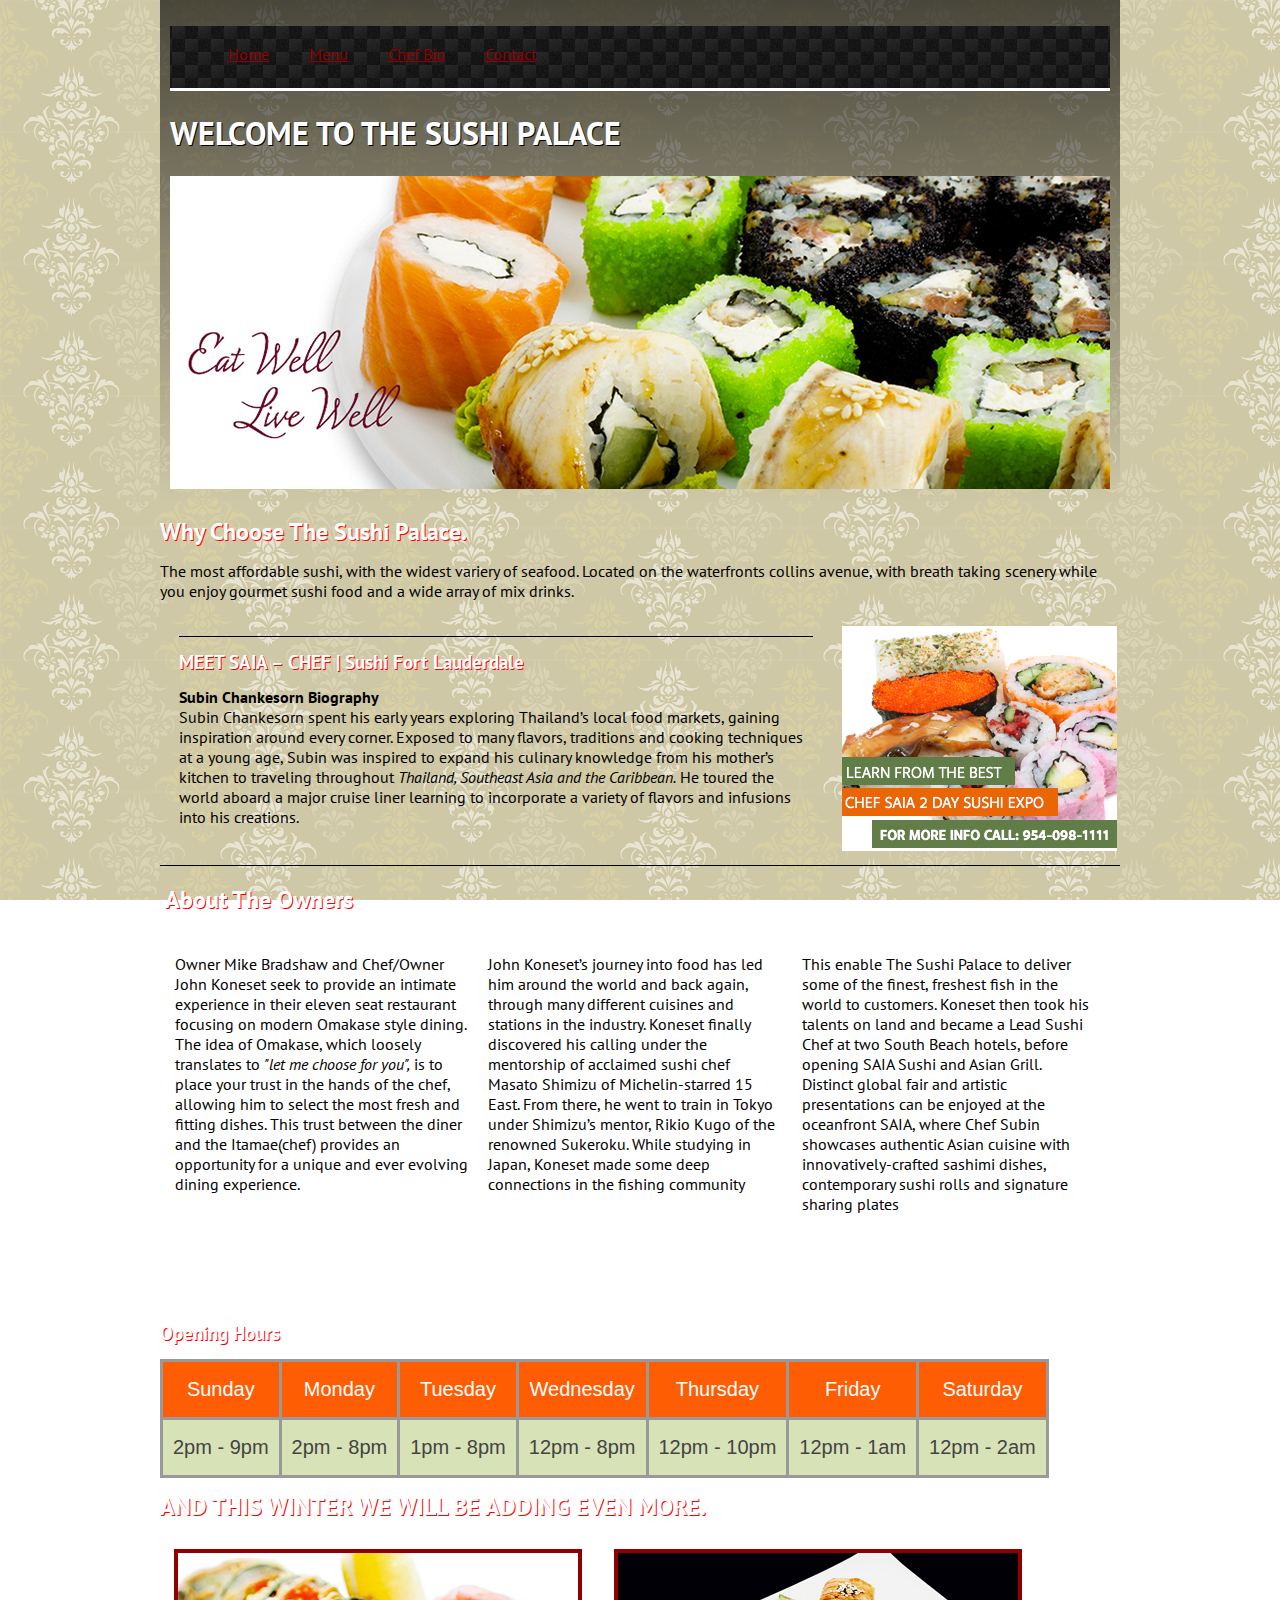
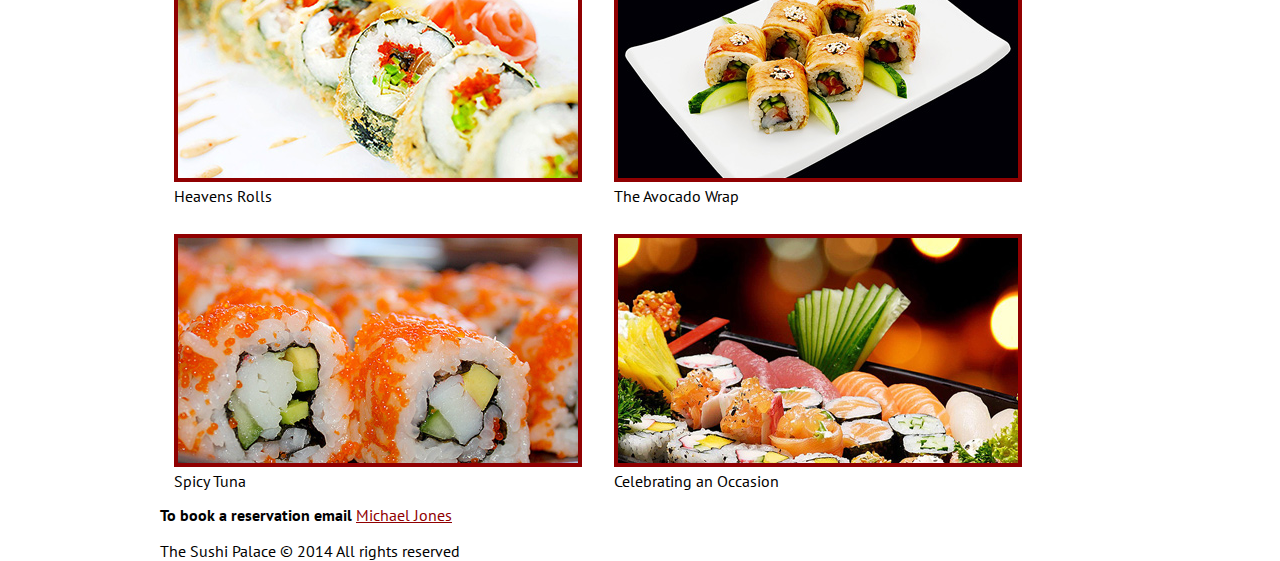
==== index.html @ 83475be0 "styling" ====
<!DOCTYPE html>
<html lang= "en">
<head>
     
      <meta charset= "utf-8"/>
    
     <!-- Stylesheet -->
     <link href= "css/style.css" rel="stylesheet">
    
    <!-- Google Fonts --> 
    <link href='http://fonts.googleapis.com/css?family=PT+Sans:400,700,400italic,700italic' rel='stylesheet' type='text/css'>

     <!-- Page Title -->
     <title>The Sushi Palace</title>
</head>
	
<body>
        
        
         <div id="center">
         <header>
         <!-- Start Nav -->	                  
            <nav>
                <ul>
                <li><a href="#">Home</a></li>
                <li><a href="#">Menu</a></li>
                <li><a href="#meet%20saia">Chef Bio</a></li>
                <li><a href="#">Contact</a></li>
            </ul>
         </nav>
         
        <!-- End Nav -->
        
            
         
            <h1>WELCOME TO THE SUSHI PALACE</h1>      
                <img src="images/main-image.jpg" 
                alt="main landing image" 
                title= "Sushi Palace main food" style="width:940px; height:313px"/>
        </header>
            <h2>Why Choose The Sushi Palace.</h2>
            <p>The most affordable sushi, with the widest variery of seafood. Located on the waterfronts collins avenue, with breath taking scenery while you enjoy gourmet sushi food and a wide array of mix drinks.</p>
        
            
             <section>
             <div class="vertical-line"></div>
                 <div id="meet saia">
             <h3>MEET SAIA – CHEF | Sushi Fort Lauderdale</h3>
            <p><strong>Subin Chankesorn Biography</strong><br/>
Subin Chankesorn spent his early years exploring Thailand’s local food markets, gaining inspiration around every corner. Exposed to many flavors, traditions and cooking techniques at a young age, Subin was inspired to expand his culinary knowledge from his mother’s kitchen to traveling throughout <em>Thailand, Southeast Asia and the Caribbean.</em> He toured the world aboard a major cruise liner learning to incorporate a variety of flavors and infusions into his creations.</p>
        </section>  

               
                 
        <aside>
            <img src="images/sidebar_ad.jpg" 
                alt="side bar ad" 
                title= "ched saia expo" style="width:275px; height:225px; border:2px;"/>
        </aside>
             <div class="vertical-line"></div>
             
                 
                 <article>
                 <h2>About The Owners</h2>
            <div id="content">
               <p>Owner Mike Bradshaw and Chef/Owner John Koneset seek to provide an intimate experience in their eleven seat restaurant focusing on modern Omakase style dining. The idea of Omakase, which loosely translates to <em>"let me choose for you",</em> is to place your trust in the hands of the chef, allowing him to select the most fresh and fitting dishes. This trust between the diner and the Itamae(chef) provides an opportunity for a unique and ever evolving dining experience.</p>
            </div>
            
            <div id="chef">
               <p>John Koneset’s journey into food has led him around the world and back again, through many different cuisines and stations in the industry. Koneset finally discovered his calling under the mentorship of acclaimed sushi chef Masato Shimizu of Michelin-starred 15 East. From there, he went to train in Tokyo under Shimizu’s mentor, Rikio Kugo of the renowned Sukeroku. While studying in Japan, Koneset made some deep connections in the fishing community</p>
               </div>

            <div id="saia">    
               <p>This enable The Sushi Palace to deliver some of the finest, freshest fish in the world to customers. Koneset then took his talents on land and became a Lead Sushi Chef at two South Beach hotels, before opening SAIA Sushi and Asian Grill.  Distinct global fair and artistic presentations can be enjoyed at the oceanfront SAIA, where Chef Subin showcases authentic Asian cuisine with innovatively-crafted sashimi dishes, contemporary sushi rolls and signature sharing plates</p>
            </div>
            </article>
    
                 
           <h3>Opening Hours</h3>
 <table class="tg">
  <tr>
    <th scope="col" class="tg-031e">Sunday</th>
    <th class="tg-031e">Monday</th>
    <th class="tg-031e">Tuesday</th>
    <th class="tg-031e">Wednesday</th>
    <th class="tg-031e">Thursday</th>
    <th class="tg-031e">Friday</th>
    <th class="tg-031e">Saturday</th>
  </tr>
  <tr>
    <td scope="col" span="tg-031e">2pm - 9pm</td>
    <td class="tg-031e">2pm - 8pm</td>
    <td class="tg-031e">1pm - 8pm</td>
    <td class="tg-031e">12pm - 8pm</td>
    <td class="tg-031e">12pm - 10pm</td>
    <td class="tg-031e">12pm - 1am</td>
    <td class="tg-031e">12pm - 2am</td>
  </tr>
</table>
                 
                 

           <h2>AND THIS WINTER WE WILL BE ADDING EVEN MORE.</h2>
           <div id="img">
             <figure>
                    <a href="images/img_02.jpg" target="_blank">
                    <img src="images/Heaven-Rolls.jpg" border="4px">
                    </a>
                <figcaption>Heavens Rolls
                </figcaption>
             </figure>
        
            <figure>
                  <a href="images/img_04.jpg" target="_blank">
                  <img src="images/avocado_wrap.jpg" border="4px">
                  </a>
                <figcaption>The Avocado Wrap
                </figcaption>
            </figure>
        
            <figure>
                  <a href="images/img_03.jpg" target="_blank">
                  <img src="images/spicy_tuna.jpg" border="4px">
                  </a>
                <figcaption>Spicy Tuna
                </figcaption>
            </figure>
          
            <figure>
                  <a href="images/img_01.jpg" target="_blank">
                  <img src="images/celebration.jpg" border="4px">
                  </a>
                <figcaption>Celebrating an Occasion
                </figcaption>
            </figure>
            </div>
        
        
           <strong>To book a reservation email</strong>
        <a href="mailto:name@rapidtables.com">Michael Jones</a>
        
        
<!-- Finish Body -->
        
        

<!-- Start Footer -->		
        <footer></footer>
            <p>The Sushi Palace &copy; 2014 All rights reserved</p>
        </footer>
<!-- End Footer -->
 </div>
</body>
</html>
---- css/style.css ----
/*	
-------------------------------------------
	1. TYPOGRAPHY
-------------------------------------------
*/

html, body  
{   width: 100%;
    height: 100%;
    margin: auto;
}

p {line-height: inherit;
}


body {font-family: 'PT Sans', sans-serif;
    background-color: #EF8C00;
    background: url('../images/khaki.gif') repeat fixed !important;
 -webkit-font-smoothing: antialiased;
}

#center {width: 960px;
    margin: auto;
}

h1 {
    color: #fff;
    text-shadow: 1px 1px #000;
    font-weight: 32px;
    text-align: left;
}

h2, h3 {
    color: #ffffff;
    text-shadow: 1px 1px #ff0000;
    font-weight: 16px;
    line-height: 0.75em;
}

h4 {color: #ffffff;
    text-shadow: 1px 1px #ff0000;
    font-size: 14px;
    line-height: 0.75em;
}


/*	
-------------------------------------------
	2. CONTENT/BODY
-------------------------------------------
*/


#content, #chef, #saia {float: left;
    width: 31%;
    margin: 1%;
}

section {float: left;
          width:66%;
         margin: 2%;
         padding:inherit
}


article {float: left;
         width: auto;
         marging: 1%;
         height: 450px;
         padding: 5px;
}

aside {float: left;
    width:25%;
    margin:1%;
    padding:inherit;
      
}

div.vertical-line{
  width: 100%; /* Line width */
  background-color: black; /* Line color */
  height:1px; /* Override in-line if you want specific height. */
  float: left; /* Causes the line to float to left of content. 
    You can instead use position:absolute or display:inline-block
    if this fits better with your design */
}


.tg     {border-collapse:collapse;border-spacing:0;border-color:#999;}
.tg td  {font-family:Arial, sans-serif;font-size:20px;padding:16px 10px;border-style:solid;border-       
         width:1px;overflow:hidden;word-break:normal;border-color:#999;color:#444;background-color:#d7e2b7;}
.tg th   {font-family:Arial, sans-serif;font-size:20px;font-weight:normal;padding:16px 10px;border-style:solid;border-   
          width:1px;overflow:hidden;word-break:normal;border-color:#999;color:#fff;background-color:#fe5d03;}



td:hover {
    background-color: white;
}

th:hover {
    background-color: black;
}

footer, #img {clear:both;
}



/*	
-------------------------------------------
	2. HEADER/MISC
-------------------------------------------
*/

header{padding: 10px;
    background: -moz-linear-gradient(top,  rgba(0,0,0,0.65) 0%, rgba(0,0,0,0) 100%); /* FF3.6+ */
background: -webkit-gradient(linear, left top, left bottom, color-stop(0%,rgba(0,0,0,0.65)), color-stop(100%,rgba(0,0,0,0))); /* Chrome,Safari4+ */
background: -webkit-linear-gradient(top,  rgba(0,0,0,0.65) 0%,rgba(0,0,0,0) 100%); /* Chrome10+,Safari5.1+ */
background: -o-linear-gradient(top,  rgba(0,0,0,0.65) 0%,rgba(0,0,0,0) 100%); /* Opera 11.10+ */
background: -ms-linear-gradient(top,  rgba(0,0,0,0.65) 0%,rgba(0,0,0,0) 100%); /* IE10+ */
background: linear-gradient(to bottom,  rgba(0,0,0,0.65) 0%,rgba(0,0,0,0) 100%); /* W3C */

}

li {
    width: auto;
    height:10px;
    padding:8px;
    margin:10px;
    display:inline-block;
}

nav {background-image: url('../images/simple-checker.gif');
    background-position: top;
    border-bottom-style: solid;
    color: #fff;
}

/*	
-------------------------------------------
	3. LINKS
-------------------------------------------
*/
/* unvisited link */
a:link {
    color: #900001;
}

/* visited link */
a:visited {
    color: #fff200;
}

/* mouse over link */
a:hover {
    color: #FFF;
}

/* selected link */
a:active {
    color: #222;
}

/*	
-------------------------------------------
	3. IMAGES
-------------------------------------------
*/


figure {padding: 10px 10px;
        margin: 4px;
        display:inline-block;
        :hover: 
}
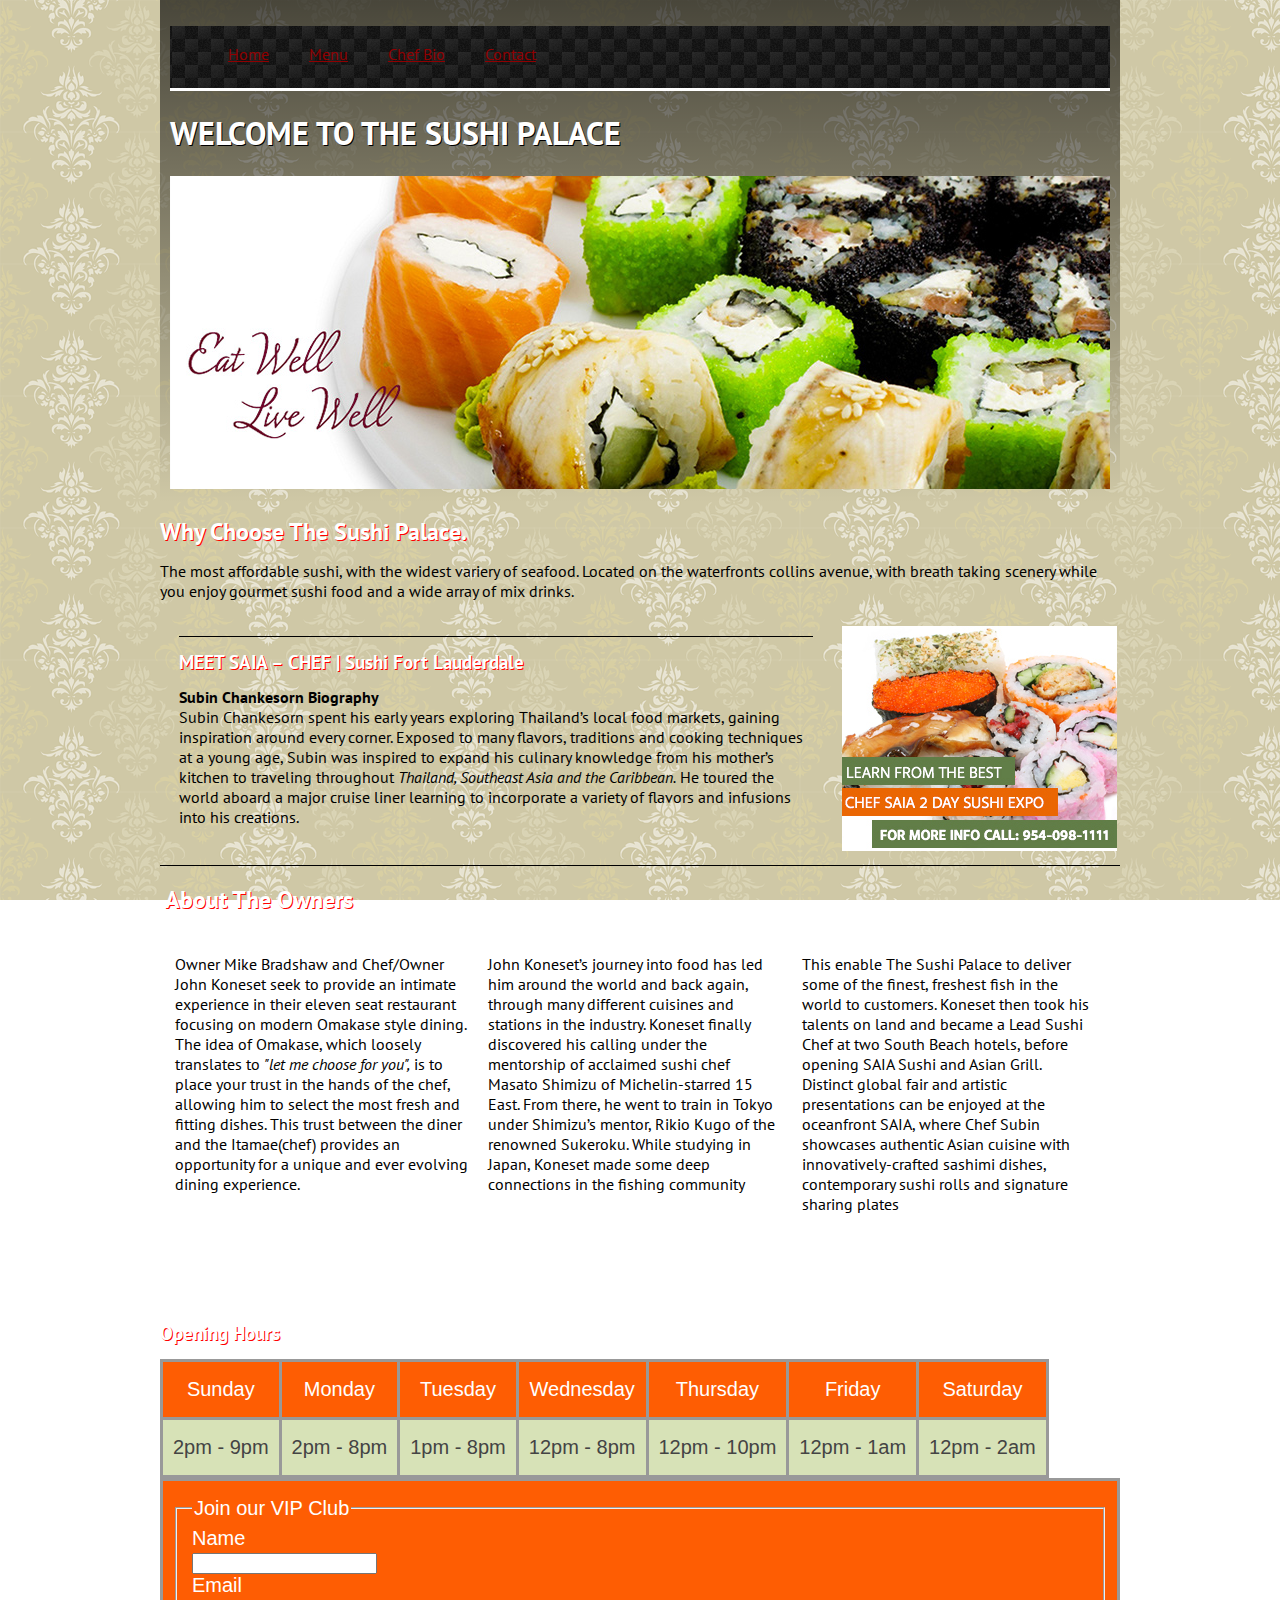
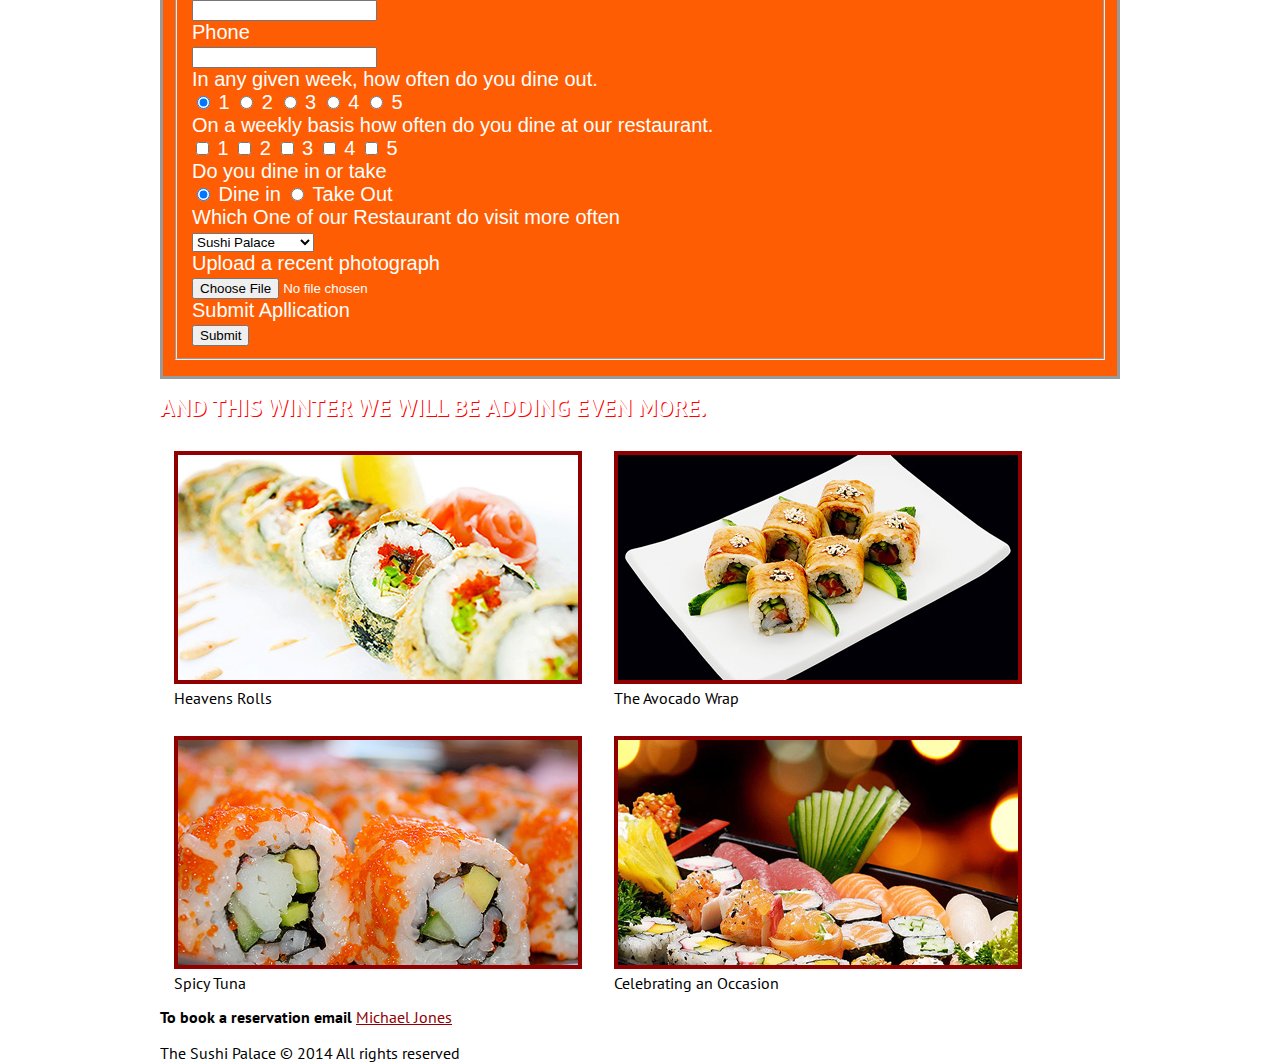
==== commit f64b85a5: "adding and styling forms" ====
--- a/index.html
+++ b/index.html
@@ -99,6 +99,147 @@
 </table>
                  
                  
+                 
+
+                 <form class="form-horizontal">
+<fieldset>
+
+<!-- Form Name -->
+<legend>Join our VIP Club</legend>
+
+<!-- Text input-->
+<div class="control-group">
+  <label class="control-label" for="Name">Name</label>
+  <div class="controls">
+    <input id="Name" name="Name" type="text" placeholder="" class="input-xlarge" required="">
+    
+  </div>
+</div>
+
+<!-- Text input-->
+<div class="control-group">
+  <label class="control-label" for="email address">Email</label>
+  <div class="controls">
+    <input id="email address" name="email address" type="text" placeholder="" class="input-xlarge" required="">
+    
+  </div>
+</div>
+
+<!-- Text input-->
+<div class="control-group">
+  <label class="control-label" for="phone">Phone</label>
+  <div class="controls">
+    <input id="phone" name="phone" type="text" placeholder="" class="input-xlarge" required="">
+    
+  </div>
+</div>
+
+<!-- Multiple Radios (inline) -->
+<div class="control-group">
+  <label class="control-label" for="radios">In any given week, how often do you dine out.</label>
+  <div class="controls">
+    <label class="radio inline" for="radios-0">
+      <input type="radio" name="radios" id="radios-0" value="1" checked="checked">
+      1
+    </label>
+    <label class="radio inline" for="radios-1">
+      <input type="radio" name="radios" id="radios-1" value="2">
+      2
+    </label>
+    <label class="radio inline" for="radios-2">
+      <input type="radio" name="radios" id="radios-2" value="3">
+      3
+    </label>
+    <label class="radio inline" for="radios-3">
+      <input type="radio" name="radios" id="radios-3" value="4">
+      4
+    </label>
+    <label class="radio inline" for="radios-4">
+      <input type="radio" name="radios" id="radios-4" value="5">
+      5
+    </label>
+  </div>
+</div>
+
+<!-- Multiple Checkboxes (inline) -->
+<div class="control-group">
+  <label class="control-label" for="checkboxes">On  a weekly basis how often do you dine at our restaurant.</label>
+  <div class="controls">
+    <label class="checkbox inline" for="checkboxes-0">
+      <input type="checkbox" name="checkboxes" id="checkboxes-0" value="1">
+      1
+    </label>
+    <label class="checkbox inline" for="checkboxes-1">
+      <input type="checkbox" name="checkboxes" id="checkboxes-1" value="2">
+      2
+    </label>
+    <label class="checkbox inline" for="checkboxes-2">
+      <input type="checkbox" name="checkboxes" id="checkboxes-2" value="3">
+      3
+    </label>
+    <label class="checkbox inline" for="checkboxes-3">
+      <input type="checkbox" name="checkboxes" id="checkboxes-3" value="4">
+      4
+    </label>
+    <label class="checkbox inline" for="checkboxes-4">
+      <input type="checkbox" name="checkboxes" id="checkboxes-4" value="5">
+      5
+    </label>
+  </div>
+</div>
+
+<!-- Multiple Radios -->
+<div class="control-group">
+  <label class="control-label" for="radios2">Do you dine in or take</label>
+  <div class="controls">
+    <label class="radio" for="radios2-0">
+      <input type="radio" name="radios2" id="radios2-0" value="Dine in" checked="checked">
+      Dine in
+    </label>
+    <label class="radio" for="radios2-1">
+      <input type="radio" name="radios2" id="radios2-1" value="Take Out">
+      Take Out
+    </label>
+  </div>
+</div>
+
+<!-- Select Basic -->
+<div class="control-group">
+  <label class="control-label" for="selectbasic">Which One of our Restaurant do visit more often</label>
+  <div class="controls">
+    <select id="selectbasic" name="selectbasic" class="input-xlarge">
+      <option>Sushi Palace</option>
+      <option>Subin NYC</option>
+      <option>Fair View Palace</option>
+      <option>Seafood Palace</option>
+    </select>
+  </div>
+</div>
+
+<!-- File Button --> 
+<div class="control-group">
+  <label class="control-label" for="filebutton">Upload a recent photograph</label>
+  <div class="controls">
+    <input id="filebutton" name="filebutton" class="input-file" type="file">
+  </div>
+</div>
+
+<!-- Button -->
+<div class="control-group">
+  <label class="control-label" for="submit">Submit Apllication</label>
+  <div class="controls">
+    <button id="submit" name="submit" class="btn btn-success">Submit</button>
+  </div>
+</div>
+
+</fieldset>
+</form>
+
+
+
+
+                 
+                 
 
            <h2>AND THIS WINTER WE WILL BE ADDING EVEN MORE.</h2>
            <div id="img">
--- a/css/style.css
+++ b/css/style.css
@@ -88,6 +88,14 @@
 }
 
 
+
+/*	
+-------------------------------------------
+	2. TABLE/FORMS
+-------------------------------------------
+*/
+
+
 .tg     {border-collapse:collapse;border-spacing:0;border-color:#999;}
 .tg td  {font-family:Arial, sans-serif;font-size:20px;padding:16px 10px;border-style:solid;border-       
          width:1px;overflow:hidden;word-break:normal;border-color:#999;color:#444;background-color:#d7e2b7;}
@@ -104,8 +112,11 @@
     background-color: black;
 }
 
-footer, #img {clear:both;
-}
+
+
+.form-horizontal{font-family:Arial, sans-serif;font-size:20px;font-weight:normal;padding:16px 10px;border-style:solid;border-   
+          width:1px;overflow:hidden;word-break:normal;border-color:#999;color:#fff;background-color:#fe5d03;}
+
 
 
 
@@ -137,6 +148,9 @@
     background-position: top;
     border-bottom-style: solid;
     color: #fff;
+}
+
+footer, #img {clear:both;
 }
 
 /*	
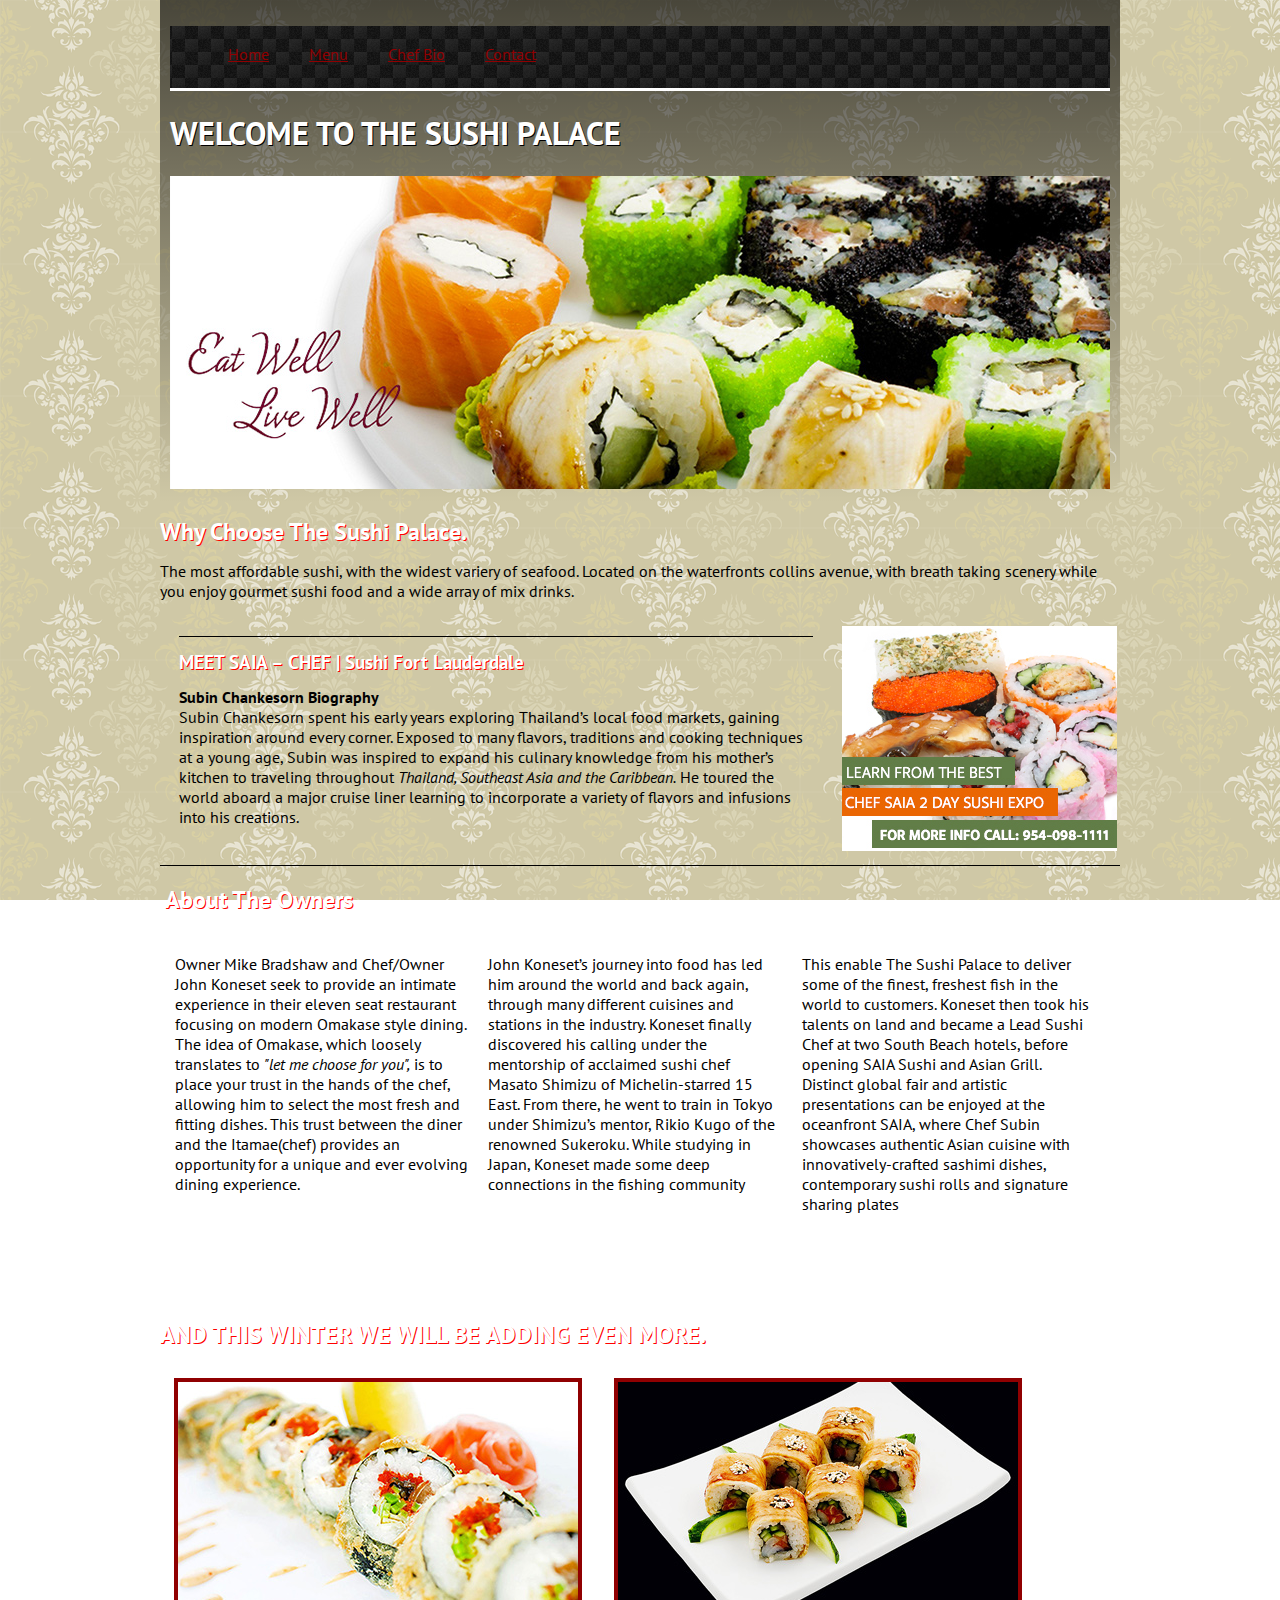
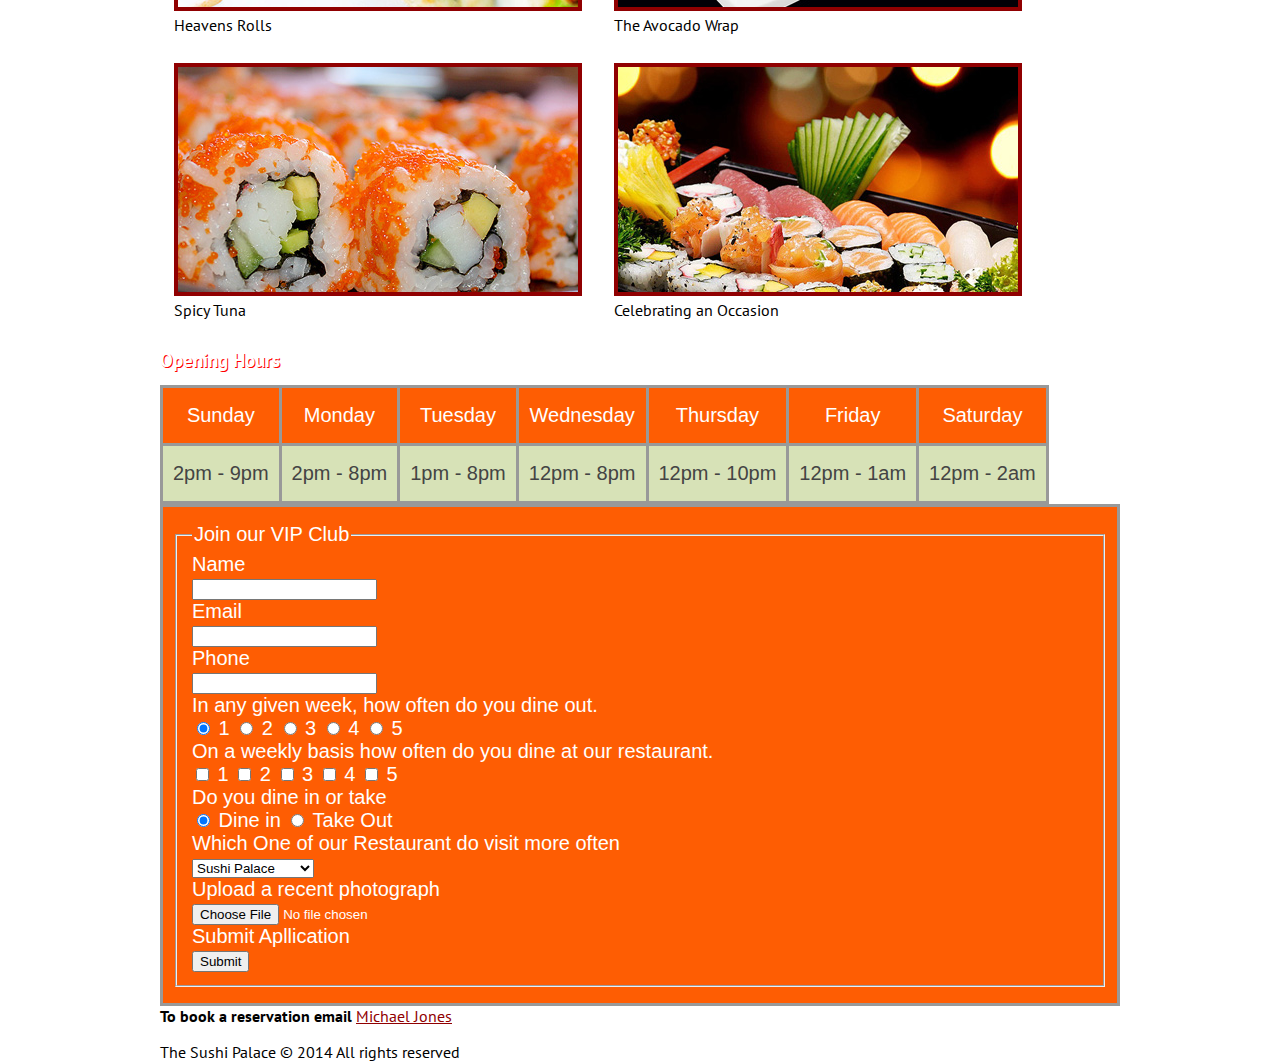
==== commit 02f53262: "editing tables and forms" ====
--- a/index.html
+++ b/index.html
@@ -76,10 +76,48 @@
             </article>
     
                  
+                 
+                 <h2>AND THIS WINTER WE WILL BE ADDING EVEN MORE.</h2>
+           <div id="img">
+             <figure>
+                    <a href="images/img_02.jpg" target="_blank">
+                    <img src="images/Heaven-Rolls.jpg" border="4px">
+                    </a>
+                <figcaption>Heavens Rolls
+                </figcaption>
+             </figure>
+        
+            <figure>
+                  <a href="images/img_04.jpg" target="_blank">
+                  <img src="images/avocado_wrap.jpg" border="4px">
+                  </a>
+                <figcaption>The Avocado Wrap
+                </figcaption>
+            </figure>
+        
+            <figure>
+                  <a href="images/img_03.jpg" target="_blank">
+                  <img src="images/spicy_tuna.jpg" border="4px">
+                  </a>
+                <figcaption>Spicy Tuna
+                </figcaption>
+            </figure>
+          
+            <figure>
+                  <a href="images/img_01.jpg" target="_blank">
+                  <img src="images/celebration.jpg" border="4px">
+                  </a>
+                <figcaption>Celebrating an Occasion
+                </figcaption>
+            </figure>
+            </div>
+                 
+                 
+                 
            <h3>Opening Hours</h3>
  <table class="tg">
   <tr>
-    <th scope="col" class="tg-031e">Sunday</th>
+    <th scope="col">Sunday</th>
     <th class="tg-031e">Monday</th>
     <th class="tg-031e">Tuesday</th>
     <th class="tg-031e">Wednesday</th>
@@ -88,7 +126,7 @@
     <th class="tg-031e">Saturday</th>
   </tr>
   <tr>
-    <td scope="col" span="tg-031e">2pm - 9pm</td>
+    <td scope="col">2pm - 9pm</td>
     <td class="tg-031e">2pm - 8pm</td>
     <td class="tg-031e">1pm - 8pm</td>
     <td class="tg-031e">12pm - 8pm</td>
@@ -101,7 +139,8 @@
                  
                  
 
-                 <form class="form-horizontal">
+                 
+                <form class="form-horizontal">
 <fieldset>
 
 <!-- Form Name -->
@@ -239,42 +278,7 @@
 
 
                  
-                 
-
-           <h2>AND THIS WINTER WE WILL BE ADDING EVEN MORE.</h2>
-           <div id="img">
-             <figure>
-                    <a href="images/img_02.jpg" target="_blank">
-                    <img src="images/Heaven-Rolls.jpg" border="4px">
-                    </a>
-                <figcaption>Heavens Rolls
-                </figcaption>
-             </figure>
-        
-            <figure>
-                  <a href="images/img_04.jpg" target="_blank">
-                  <img src="images/avocado_wrap.jpg" border="4px">
-                  </a>
-                <figcaption>The Avocado Wrap
-                </figcaption>
-            </figure>
-        
-            <figure>
-                  <a href="images/img_03.jpg" target="_blank">
-                  <img src="images/spicy_tuna.jpg" border="4px">
-                  </a>
-                <figcaption>Spicy Tuna
-                </figcaption>
-            </figure>
-          
-            <figure>
-                  <a href="images/img_01.jpg" target="_blank">
-                  <img src="images/celebration.jpg" border="4px">
-                  </a>
-                <figcaption>Celebrating an Occasion
-                </figcaption>
-            </figure>
-            </div>
+            
         
         
            <strong>To book a reservation email</strong>
--- a/css/style.css
+++ b/css/style.css
@@ -114,8 +114,7 @@
 
 
 
-.form-horizontal{font-family:Arial, sans-serif;font-size:20px;font-weight:normal;padding:16px 10px;border-style:solid;border-   
-          width:1px;overflow:hidden;word-break:normal;border-color:#999;color:#fff;background-color:#fe5d03;}
+.form-horizontal {font-family:Arial, sans-serif;font-size:20px;font-weight:normal;padding:16px 10px;border-style:solid;border-   width:1px;overflow:hidden;word-break:normal;border-color:#999;color:#fff;background-color:#fe5d03; border-collapse:collapse;border-spacing:0;border-color:#999;}
 
 
 
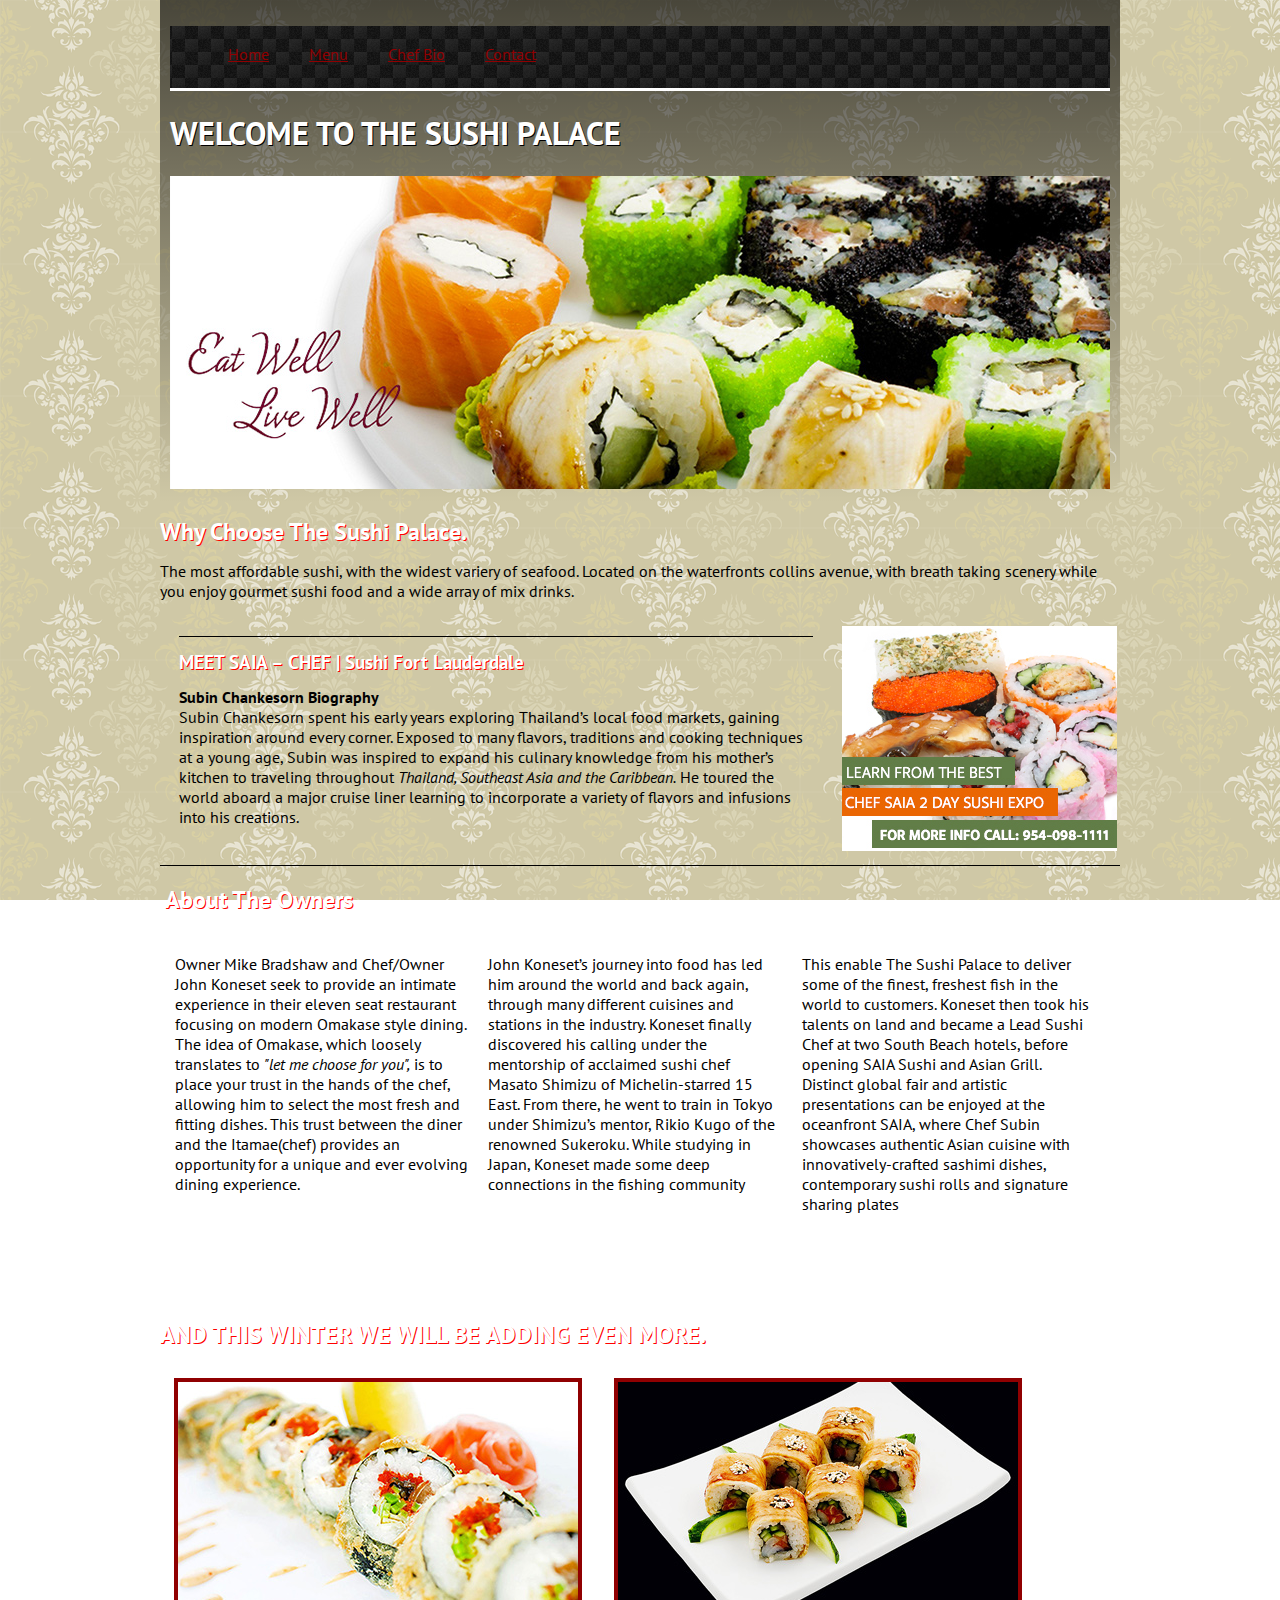
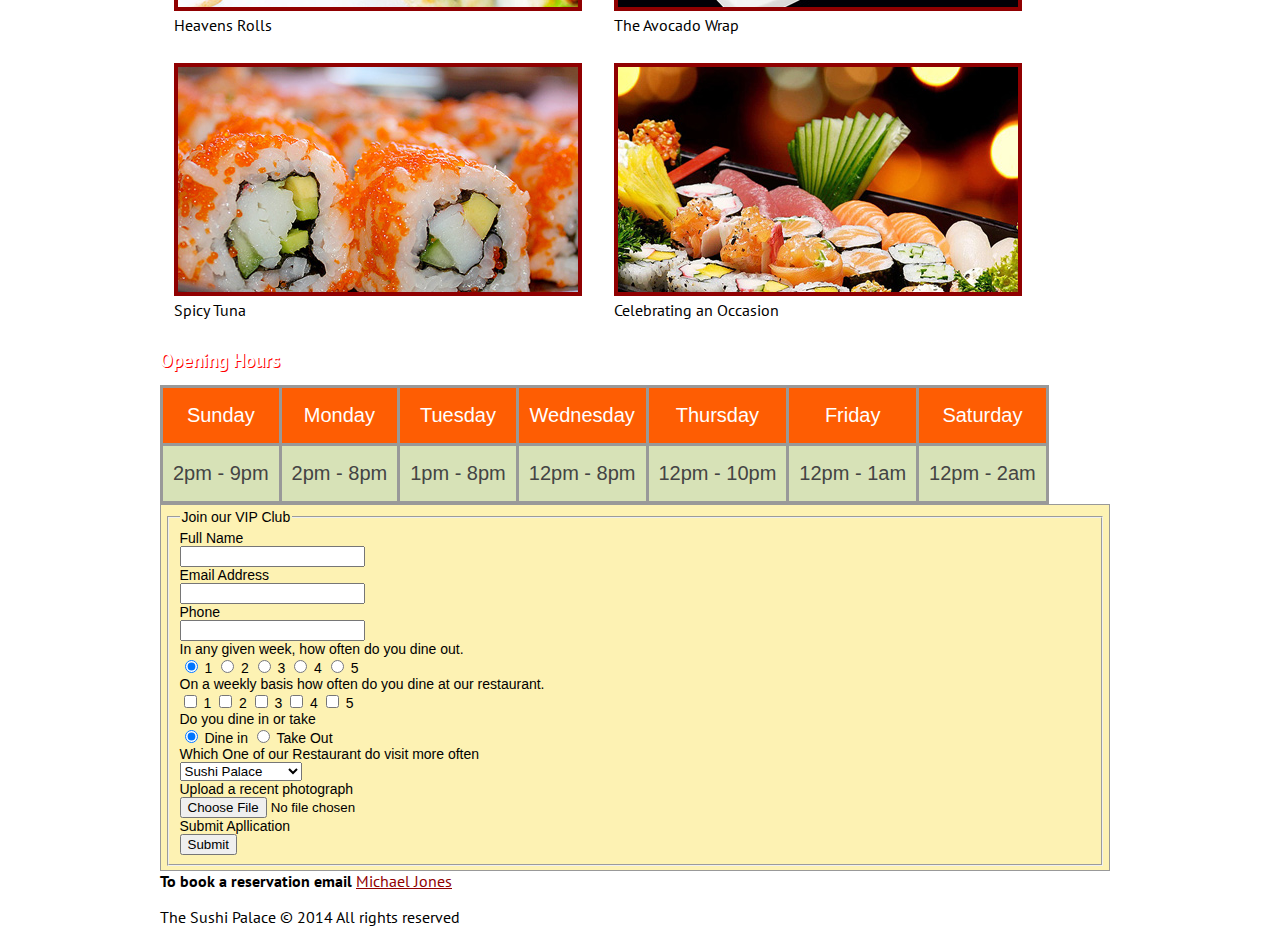
==== commit ac827448: "styling form" ====
--- a/index.html
+++ b/index.html
@@ -140,7 +140,7 @@
                  
 
                  
-                <form class="form-horizontal">
+<form class="form-horizontal">
 <fieldset>
 
 <!-- Form Name -->
@@ -148,18 +148,18 @@
 
 <!-- Text input-->
 <div class="control-group">
-  <label class="control-label" for="Name">Name</label>
-  <div class="controls">
-    <input id="Name" name="Name" type="text" placeholder="" class="input-xlarge" required="">
+  <label class="control-label" for="Name">Full Name</label>
+  <div class="controls">
+    <input id="Name" name="Name" type="text" placeholder="" class="input-xxlarge" required="">
     
   </div>
 </div>
 
 <!-- Text input-->
 <div class="control-group">
-  <label class="control-label" for="email address">Email</label>
-  <div class="controls">
-    <input id="email address" name="email address" type="text" placeholder="" class="input-xlarge" required="">
+  <label class="control-label" for="email address">Email Address</label>
+  <div class="controls">
+    <input id="email address" name="email address" type="text" placeholder="" class="input-xxlarge" required="">
     
   </div>
 </div>
@@ -168,7 +168,7 @@
 <div class="control-group">
   <label class="control-label" for="phone">Phone</label>
   <div class="controls">
-    <input id="phone" name="phone" type="text" placeholder="" class="input-xlarge" required="">
+    <input id="phone" name="phone" type="text" placeholder="" class="input-xxlarge" required="">
     
   </div>
 </div>
@@ -274,6 +274,9 @@
 </fieldset>
 </form>
 
+
+                 
+                 
 
 
 
--- a/css/style.css
+++ b/css/style.css
@@ -114,7 +114,11 @@
 
 
 
-.form-horizontal {font-family:Arial, sans-serif;font-size:20px;font-weight:normal;padding:16px 10px;border-style:solid;border-   width:1px;overflow:hidden;word-break:normal;border-color:#999;color:#fff;background-color:#fe5d03; border-collapse:collapse;border-spacing:0;border-color:#999;}
+.form-horizontal {width: 940px; float:left; marging: 4px;
+                 font-family:Arial, sans-serif;font-size:14px;font-weight:normal;
+                 padding:4px;border-style:solid;border-width:1px;overflow:hidden;
+                 word-break:normal;border-color:#999;color:#000;background-color:#fdf2b3;
+                 border-spacing:0;border-color:#999;}
 
 
 
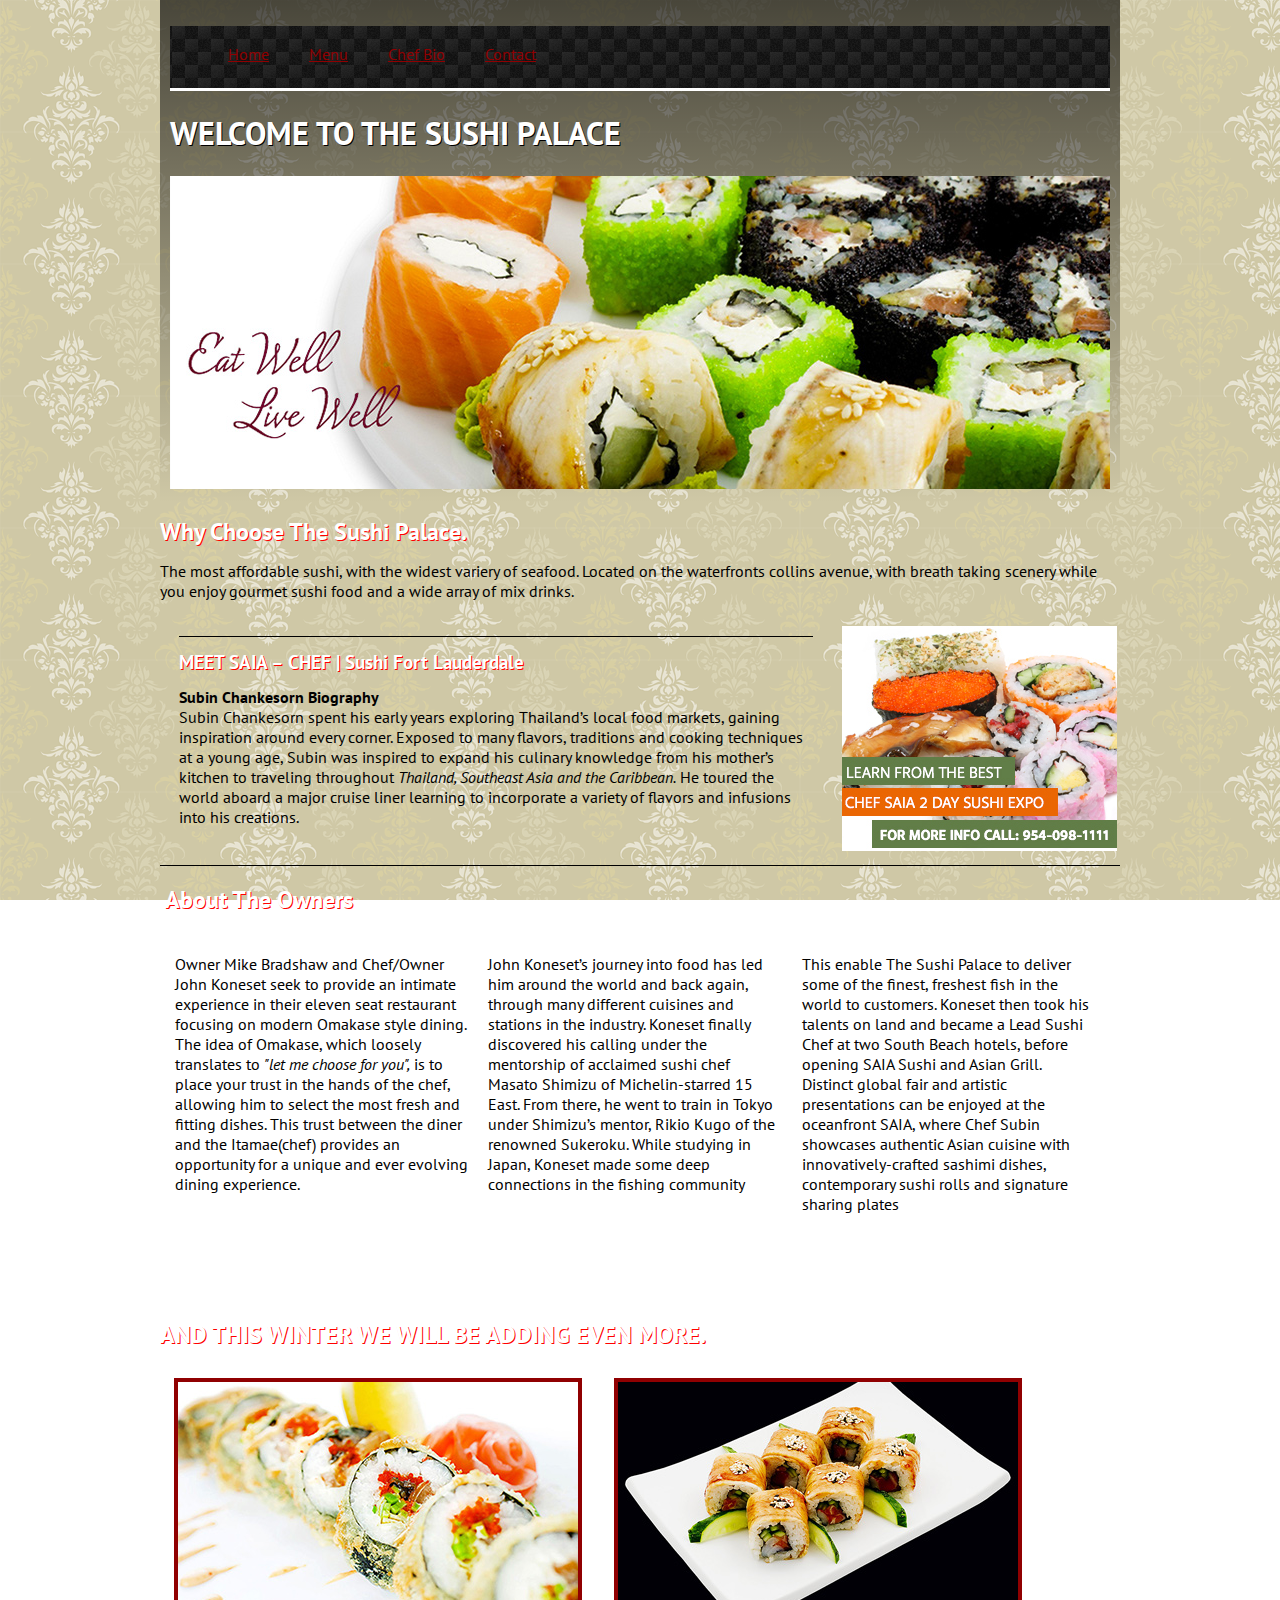
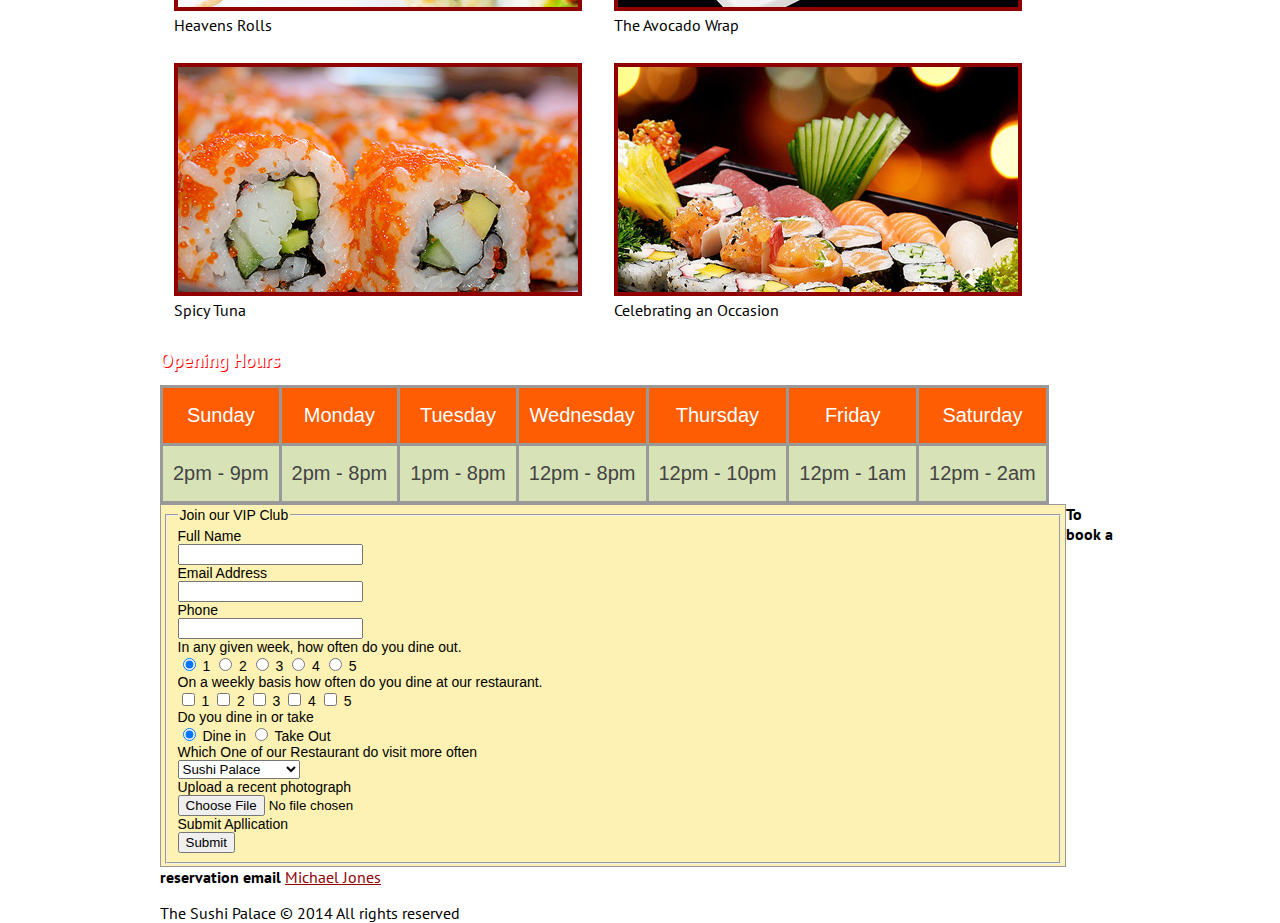
==== commit cfcfdb1e: "styling forms" ====
--- a/index.html
+++ b/index.html
@@ -9,14 +9,14 @@
     
     <!-- Google Fonts --> 
     <link href='http://fonts.googleapis.com/css?family=PT+Sans:400,700,400italic,700italic' rel='stylesheet' type='text/css'>
-
+         
      <!-- Page Title -->
      <title>The Sushi Palace</title>
 </head>
 	
 <body>
-        
-        
+
+    
          <div id="center">
          <header>
          <!-- Start Nav -->	                  
--- a/css/style.css
+++ b/css/style.css
@@ -114,12 +114,15 @@
 
 
 
-.form-horizontal {width: 940px; float:left; marging: 4px;
+.form-horizontal {width: 900px; float:left; marging: 0px 10px, 0px 10px;
                  font-family:Arial, sans-serif;font-size:14px;font-weight:normal;
-                 padding:4px;border-style:solid;border-width:1px;overflow:hidden;
+                 padding:2px;border-style:solid;border-width:1px;overflow:hidden;
                  word-break:normal;border-color:#999;color:#000;background-color:#fdf2b3;
-                 border-spacing:0;border-color:#999;}
+                 border-spacing:2px;border-color:#999;}
 
+#control-group {marging: 2px;
+                padding:4px;
+}
 
 
 
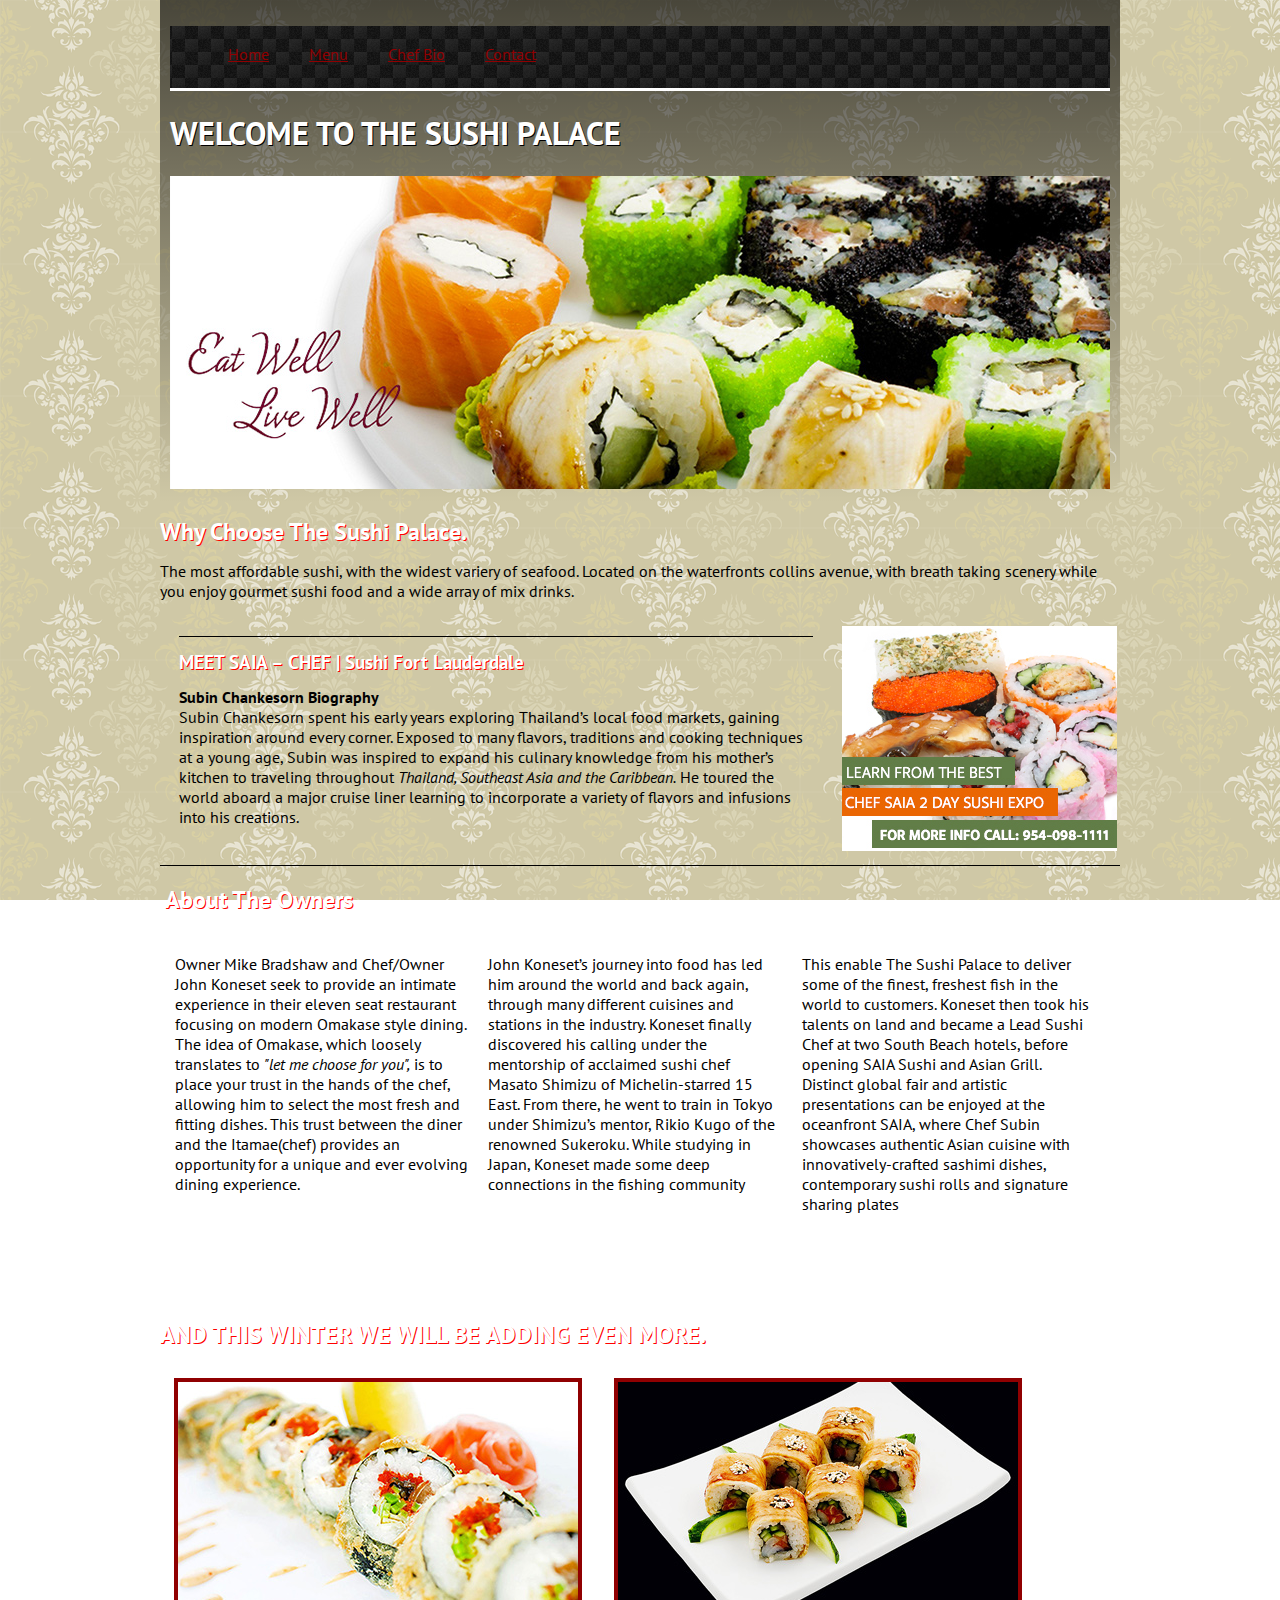
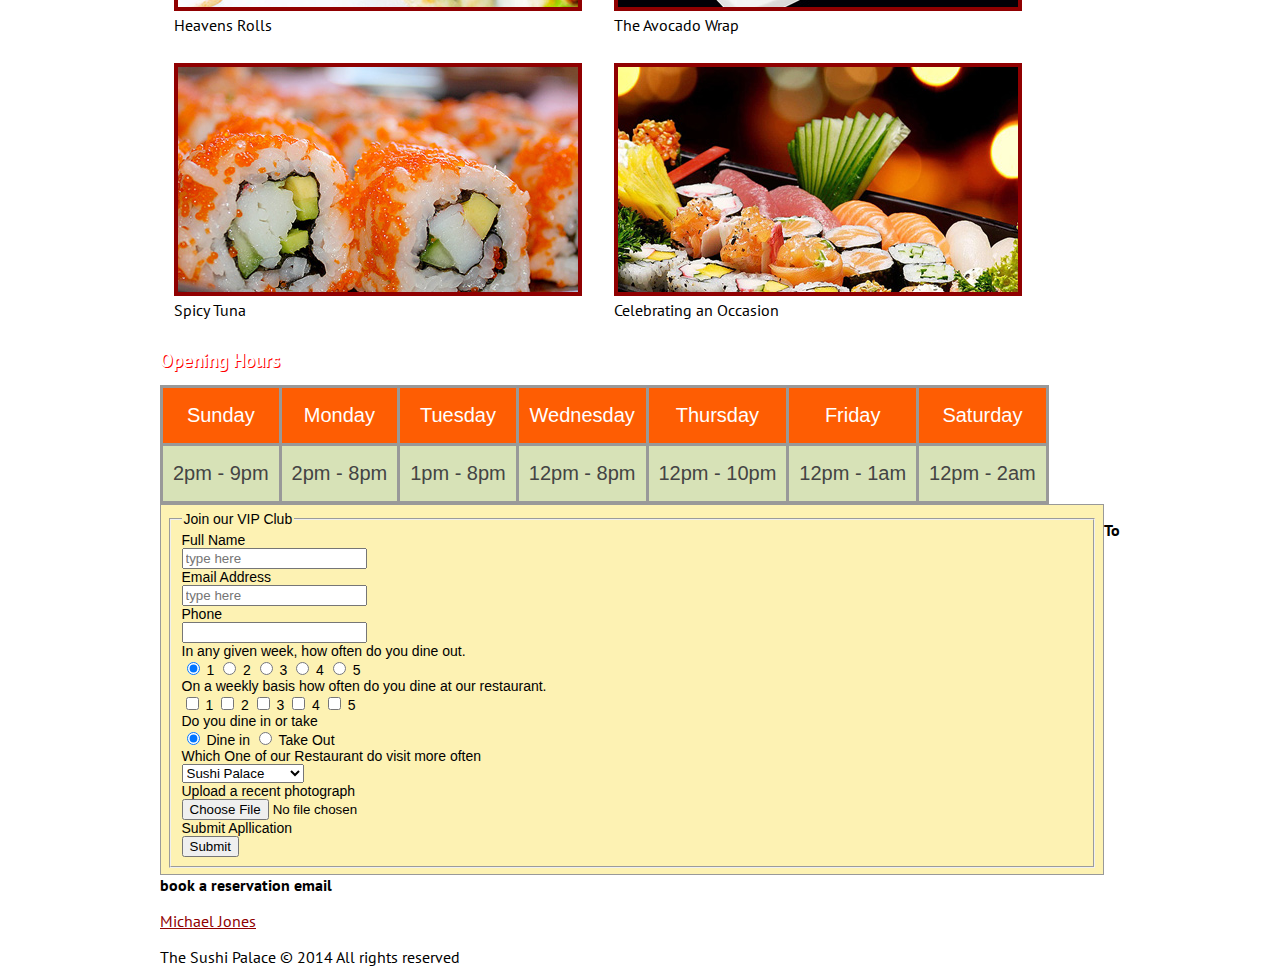
==== commit 77080655: "editing html" ====
--- a/index.html
+++ b/index.html
@@ -22,32 +22,39 @@
          <!-- Start Nav -->	                  
             <nav>
                 <ul>
-                <li><a href="#">Home</a></li>
-                <li><a href="#">Menu</a></li>
-                <li><a href="#meet%20saia">Chef Bio</a></li>
-                <li><a href="#">Contact</a></li>
-            </ul>
-         </nav>
+                   <li><a href="#">Home</a></li>
+                   <li><a href="#">Menu</a></li>
+                   <li><a href="#meet%20saia">Chef Bio</a></li>
+                   <li><a href="#">Contact</a></li>
+                </ul>
+            </nav>
          
         <!-- End Nav -->
         
-            
+             
          
             <h1>WELCOME TO THE SUSHI PALACE</h1>      
                 <img src="images/main-image.jpg" 
                 alt="main landing image" 
                 title= "Sushi Palace main food" style="width:940px; height:313px"/>
         </header>
+            
+            
+             
+        <!-- Start Content --> 
+             
             <h2>Why Choose The Sushi Palace.</h2>
-            <p>The most affordable sushi, with the widest variery of seafood. Located on the waterfronts collins avenue, with breath taking scenery while you enjoy gourmet sushi food and a wide array of mix drinks.</p>
-        
-            
-             <section>
-             <div class="vertical-line"></div>
-                 <div id="meet saia">
-             <h3>MEET SAIA – CHEF | Sushi Fort Lauderdale</h3>
-            <p><strong>Subin Chankesorn Biography</strong><br/>
-Subin Chankesorn spent his early years exploring Thailand’s local food markets, gaining inspiration around every corner. Exposed to many flavors, traditions and cooking techniques at a young age, Subin was inspired to expand his culinary knowledge from his mother’s kitchen to traveling throughout <em>Thailand, Southeast Asia and the Caribbean.</em> He toured the world aboard a major cruise liner learning to incorporate a variety of flavors and infusions into his creations.</p>
+                <p>The most affordable sushi, with the widest variery of seafood. Located on the waterfronts collins avenue, 
+                   with breath taking scenery while you enjoy gourmet sushi food and a wide array of mix drinks.</p>
+        
+            
+            <section>
+               <div class="vertical-line"></div>
+               <div id="meet saia">
+               <h3>MEET SAIA – CHEF | Sushi Fort Lauderdale</h3>
+                  <p><strong>Subin Chankesorn Biography</strong><br/>
+                  Subin Chankesorn spent his early years exploring Thailand’s local food markets, gaining inspiration around    
+                  every corner. Exposed to many flavors, traditions and cooking techniques at a young age, Subin was inspired                   to expand his culinary knowledge from his mother’s kitchen to traveling throughout <em>Thailand, Southeast Asia and the Caribbean.</em> He toured the world aboard a major cruise liner learning to incorporate a variety of flavors and infusions into his creations.</p>
         </section>  
 
                
@@ -143,14 +150,14 @@
 <form class="form-horizontal">
 <fieldset>
 
-<!-- Form Name -->
+<!-- FORM STARTS -->
 <legend>Join our VIP Club</legend>
 
 <!-- Text input-->
 <div class="control-group">
   <label class="control-label" for="Name">Full Name</label>
   <div class="controls">
-    <input id="Name" name="Name" type="text" placeholder="" class="input-xxlarge" required="">
+    <input id="Name" name="Name" type="text" placeholder="type here" class="input-xxlarge" required="">
     
   </div>
 </div>
@@ -159,7 +166,7 @@
 <div class="control-group">
   <label class="control-label" for="email address">Email Address</label>
   <div class="controls">
-    <input id="email address" name="email address" type="text" placeholder="" class="input-xxlarge" required="">
+    <input id="email address" name="email address" type="text" placeholder="type here" class="input-xxlarge" required="">
     
   </div>
 </div>
@@ -277,14 +284,11 @@
 
                  
                  
-
-
-
-                 
-            
-        
-        
-           <strong>To book a reservation email</strong>
+                 
+            
+        
+        
+        <p><strong>To book a reservation email</strong></p>
         <a href="mailto:name@rapidtables.com">Michael Jones</a>
         
         
--- a/css/style.css
+++ b/css/style.css
@@ -114,15 +114,22 @@
 
 
 
-.form-horizontal {width: 900px; float:left; marging: 0px 10px, 0px 10px;
+.form-horizontal {width: 930px; float:left; marging: 4px 10px, 4px 10px;
                  font-family:Arial, sans-serif;font-size:14px;font-weight:normal;
-                 padding:2px;border-style:solid;border-width:1px;overflow:hidden;
+                 padding:6px;border-style:solid;border-width:1px;overflow:hidden;
                  word-break:normal;border-color:#999;color:#000;background-color:#fdf2b3;
                  border-spacing:2px;border-color:#999;}
 
-#control-group {marging: 2px;
+#control-group {marging: 12px;
                 padding:4px;
 }
+
+
+.control-group:hover {
+    background-color: grey;
+}
+
+
 
 
 
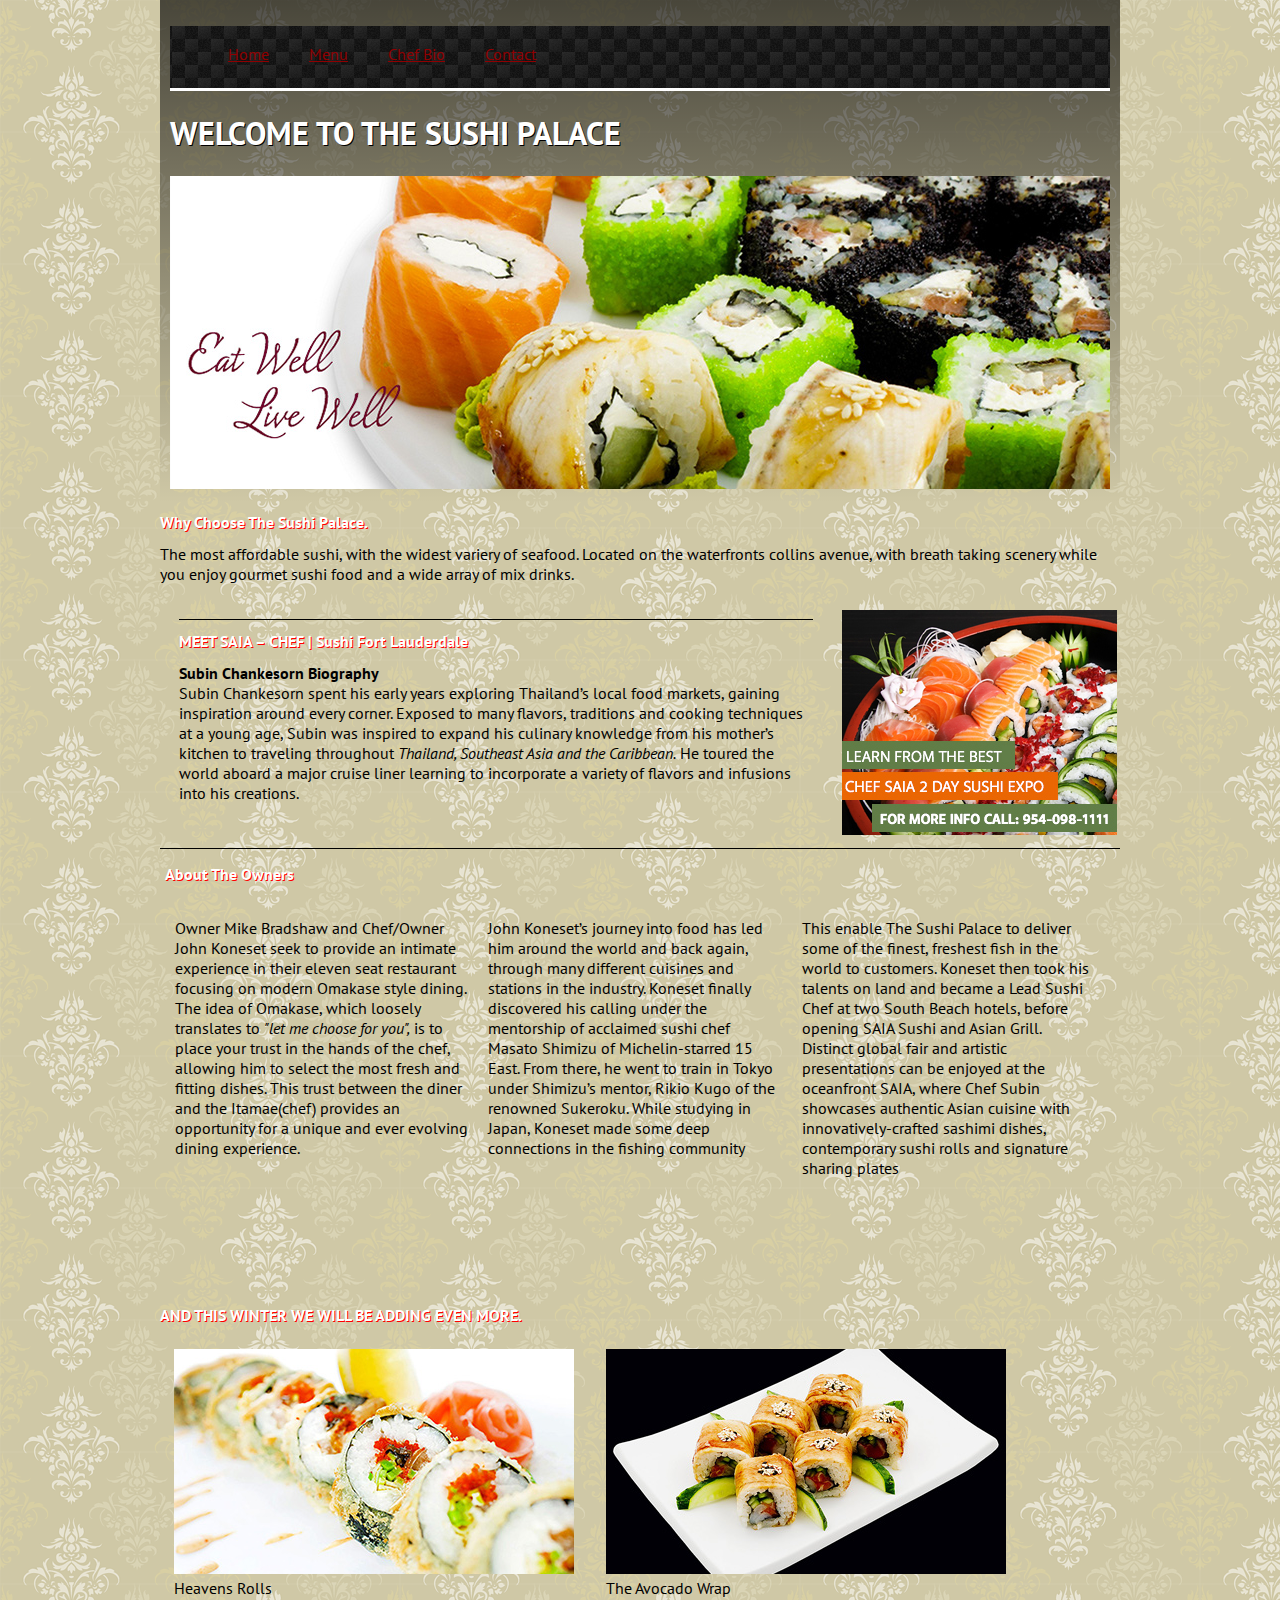
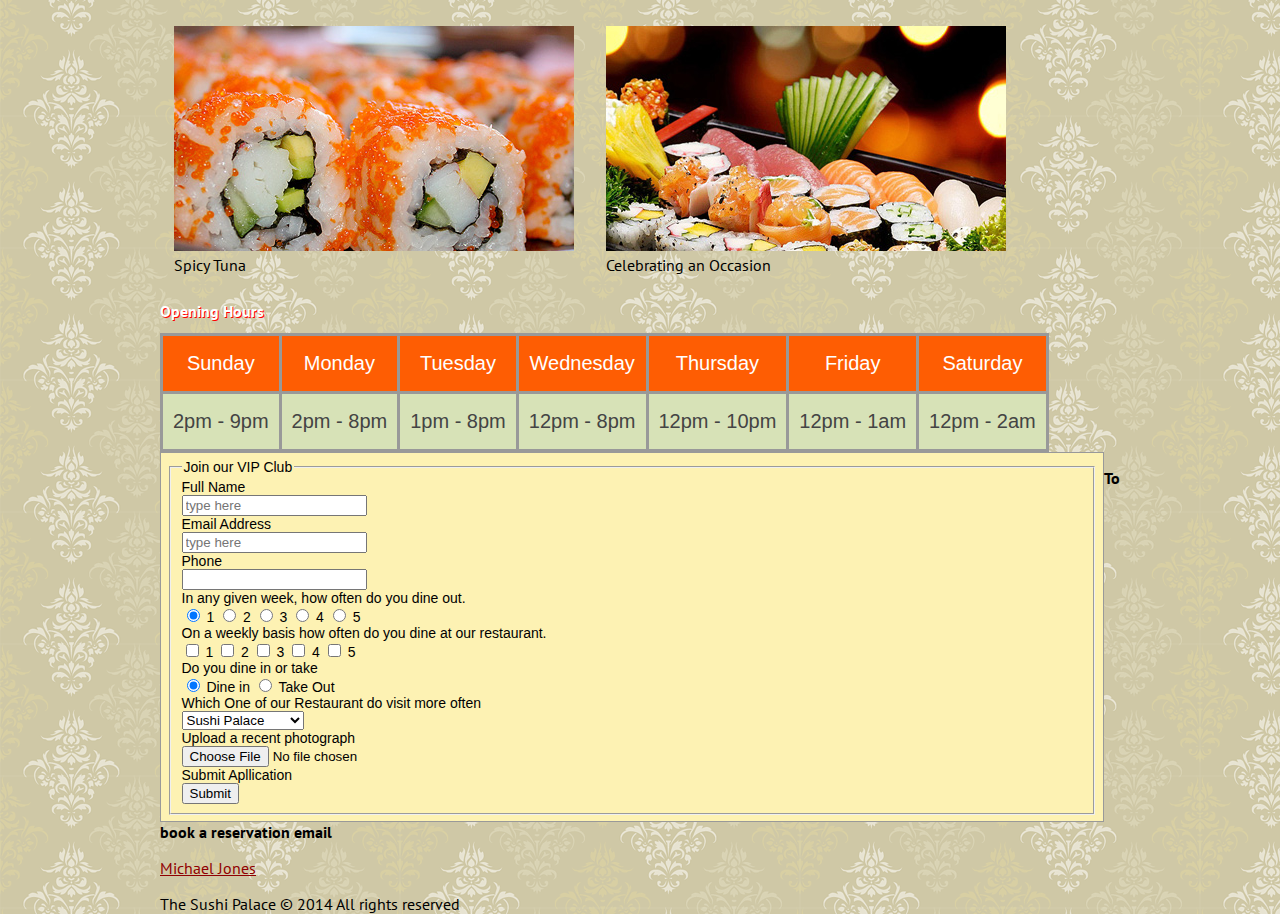
==== commit 7d9f8c07: "Final corrections" ====
--- a/index.html
+++ b/index.html
@@ -16,6 +16,7 @@
 	
 <body>
 
+    <!-- Start Body --> 
     
          <div id="center">
          <header>
@@ -54,238 +55,250 @@
                <h3>MEET SAIA – CHEF | Sushi Fort Lauderdale</h3>
                   <p><strong>Subin Chankesorn Biography</strong><br/>
                   Subin Chankesorn spent his early years exploring Thailand’s local food markets, gaining inspiration around    
-                  every corner. Exposed to many flavors, traditions and cooking techniques at a young age, Subin was inspired                   to expand his culinary knowledge from his mother’s kitchen to traveling throughout <em>Thailand, Southeast Asia and the Caribbean.</em> He toured the world aboard a major cruise liner learning to incorporate a variety of flavors and infusions into his creations.</p>
-        </section>  
+                  every corner. Exposed to many flavors, traditions and cooking techniques at a young age, Subin was inspired to 
+                  expand his culinary knowledge from his mother’s kitchen to traveling throughout <em>Thailand, Southeast Asia and the Caribbean.</em>  
+                  He toured the world aboard a major cruise liner learning to incorporate a      
+                  variety of flavors and infusions into his creations.</p>
+             </section>  
 
                
                  
-        <aside>
-            <img src="images/sidebar_ad.jpg" 
-                alt="side bar ad" 
-                title= "ched saia expo" style="width:275px; height:225px; border:2px;"/>
-        </aside>
+             <aside>
+                <img src="images/sidebar_ad.jpg" 
+                 alt="side bar ad" 
+                 title= "ched saia expo" style="width:275px; height:225px; border:2px;"/>
+             </aside>
              <div class="vertical-line"></div>
              
                  
-                 <article>
+             <article>
                  <h2>About The Owners</h2>
-            <div id="content">
-               <p>Owner Mike Bradshaw and Chef/Owner John Koneset seek to provide an intimate experience in their eleven seat restaurant focusing on modern Omakase style dining. The idea of Omakase, which loosely translates to <em>"let me choose for you",</em> is to place your trust in the hands of the chef, allowing him to select the most fresh and fitting dishes. This trust between the diner and the Itamae(chef) provides an opportunity for a unique and ever evolving dining experience.</p>
-            </div>
-            
-            <div id="chef">
-               <p>John Koneset’s journey into food has led him around the world and back again, through many different cuisines and stations in the industry. Koneset finally discovered his calling under the mentorship of acclaimed sushi chef Masato Shimizu of Michelin-starred 15 East. From there, he went to train in Tokyo under Shimizu’s mentor, Rikio Kugo of the renowned Sukeroku. While studying in Japan, Koneset made some deep connections in the fishing community</p>
-               </div>
-
-            <div id="saia">    
-               <p>This enable The Sushi Palace to deliver some of the finest, freshest fish in the world to customers. Koneset then took his talents on land and became a Lead Sushi Chef at two South Beach hotels, before opening SAIA Sushi and Asian Grill.  Distinct global fair and artistic presentations can be enjoyed at the oceanfront SAIA, where Chef Subin showcases authentic Asian cuisine with innovatively-crafted sashimi dishes, contemporary sushi rolls and signature sharing plates</p>
-            </div>
+                 <div id="content">
+                    <p>Owner Mike Bradshaw and Chef/Owner John Koneset seek to provide an intimate experience in their eleven  
+                       seat restaurant focusing on modern Omakase style dining. The idea of Omakase, which loosely translates to 
+                        <em>"let me choose for you",</em> is to place your trust in the hands of the chef, allowing him to   
+                       select the most fresh and fitting dishes. This trust between the diner and the Itamae(chef) provides an                     
+                        opportunity for a unique and ever evolving dining experience.</p>
+                 </div>
+            
+            
+                 <div id="chef">
+                    <p>John Koneset’s journey into food has led him around the world and back again, through many different 
+                       cuisines and stations in the industry. Koneset finally discovered his calling under the mentorship of                           
+                       acclaimed sushi chef Masato Shimizu of Michelin-starred 15 East. From there, he went to train in Tokyo under 
+                        Shimizu’s mentor, Rikio Kugo of the renowned Sukeroku. While studying in Japan, Koneset made some deep connections in the   
+                        fishing community</p>
+                 </div>
+
+            
+                 <div id="saia">    
+                    <p>This enable The Sushi Palace to deliver some of the finest, freshest fish in the world to customers.   
+                       Koneset then took his talents on land and became a Lead Sushi Chef at two South Beach hotels, before                          
+                       opening SAIA Sushi and Asian Grill.  Distinct global fair and artistic presentations can be enjoyed at the 
+                       oceanfront SAIA, where Chef Subin showcases authentic Asian cuisine with innovatively-crafted                              
+                       sashimi dishes, contemporary sushi rolls and signature sharing plates</p>
+                  </div>
             </article>
     
                  
                  
                  <h2>AND THIS WINTER WE WILL BE ADDING EVEN MORE.</h2>
-           <div id="img">
+                 <div id="img">
              <figure>
                     <a href="images/img_02.jpg" target="_blank">
-                    <img src="images/Heaven-Rolls.jpg" border="4px">
+                    <img src="images/Heaven-Rolls.jpg">
                     </a>
-                <figcaption>Heavens Rolls
-                </figcaption>
+              <figcaption>Heavens Rolls</figcaption>
              </figure>
         
-            <figure>
+             <figure>
                   <a href="images/img_04.jpg" target="_blank">
-                  <img src="images/avocado_wrap.jpg" border="4px">
+                  <img src="images/avocado_wrap.jpg">
                   </a>
-                <figcaption>The Avocado Wrap
-                </figcaption>
+                <figcaption>The Avocado Wrap</figcaption>
             </figure>
         
             <figure>
                   <a href="images/img_03.jpg" target="_blank">
-                  <img src="images/spicy_tuna.jpg" border="4px">
+                  <img src="images/spicy_tuna.jpg">
                   </a>
-                <figcaption>Spicy Tuna
-                </figcaption>
+                <figcaption>Spicy Tuna</figcaption>
             </figure>
           
             <figure>
                   <a href="images/img_01.jpg" target="_blank">
-                  <img src="images/celebration.jpg" border="4px">
+                  <img src="images/celebration.jpg">
                   </a>
-                <figcaption>Celebrating an Occasion
-                </figcaption>
+                <figcaption>Celebrating an Occasion</figcaption>
             </figure>
+               </div>
+                
+     <!-- End Content -->
+                 
+                 
+     <!-- Start Table -->
+                
+           <h3>Opening Hours</h3>
+           <table class="tg">
+               <tr>
+                  <th scope="col">Sunday</th>
+                  <th scope="col">Monday</th>
+                  <th scope="col">Tuesday</th>
+                  <th scope="col">Wednesday</th>
+                  <th scope="col">Thursday</th>
+                  <th scope="col">Friday</th>
+                  <th scope="col">Saturday</th>
+              </tr>
+         
+              <tr>
+                 <td scope="col">2pm - 9pm</td>
+                 <td scope="col">2pm - 8pm</td>
+                 <td scope="col">1pm - 8pm</td>
+                 <td scope="col">12pm - 8pm</td>
+                 <td scope="col">12pm - 10pm</td>
+                 <td scope="col">12pm - 1am</td>
+                 <td scope="col">12pm - 2am</td>
+              </tr>
+            </table>
+                
+     <!-- End Table -->
+                 
+                 
+                 
+    <!-- Form Start -->
+
+           <form class="form-horizontal">
+           <fieldset>
+
+             <legend>Join our VIP Club</legend>
+
+               <div class="control-group">
+                  <label class="control-label" for="Name">Full Name</label>
+                  <div class="controls">
+                     <input id="Name" name="Name" type="text" placeholder="type here" class="input-xxlarge" required="">
+                  </div>
+               </div>
+
+
+               <div class="control-group">
+                  <label class="control-label" for="email address">Email Address</label>
+                  <div class="controls">
+                       <input id="email address" name="email address" type="text" placeholder="type here" class="input-xxlarge" required="">
+                  </div>
+               </div>
+
+
+               <div class="control-group">
+                   <label class="control-label" for="phone">Phone</label>
+                   <div class="controls">
+                      <input id="phone" name="phone" type="text" placeholder="" class="input-xxlarge" required="">
+                   </div>
+                </div>
+
+
+               <div class="control-group">
+                <label class="control-label" for="radios">In any given week, how often do you dine out.</label>
+                  <div class="controls">
+                    <label class="radio inline" for="radios-0">
+                     <input type="radio" name="radios" id="radios-0" value="1" checked="checked">
+                      1
+                    </label>
+                    <label class="radio inline" for="radios-1">
+                    <input type="radio" name="radios" id="radios-1" value="2">
+                      2
+                    </label>
+                    <label class="radio inline" for="radios-2">
+                    <input type="radio" name="radios" id="radios-2" value="3">
+                      3
+                    </label>
+                    <label class="radio inline" for="radios-3">
+                    <input type="radio" name="radios" id="radios-3" value="4">
+                      4
+                    </label>
+                    <label class="radio inline" for="radios-4">
+                    <input type="radio" name="radios" id="radios-4" value="5">
+                      5
+                    </label>
+                </div>
+              </div>
+
+
+              <div class="control-group">
+                <label class="control-label" for="checkboxes">On  a weekly basis how often do you dine at our restaurant.</label>
+                <div class="controls">
+                   <label class="checkbox inline" for="checkboxes-0">
+                    <input type="checkbox" name="checkboxes" id="checkboxes-0" value="1">
+                  1
+                </label>
+                <label class="checkbox inline" for="checkboxes-1">
+                 <input type="checkbox" name="checkboxes" id="checkboxes-1" value="2">
+                  2
+                </label>
+                <label class="checkbox inline" for="checkboxes-2">
+                <input type="checkbox" name="checkboxes" id="checkboxes-2" value="3">
+                  3
+                </label>
+                <label class="checkbox inline" for="checkboxes-3">
+                <input type="checkbox" name="checkboxes" id="checkboxes-3" value="4">
+                  4
+                </label>
+                <label class="checkbox inline" for="checkboxes-4">
+                <input type="checkbox" name="checkboxes" id="checkboxes-4" value="5">
+                  5
+                </label>
+                </div>
+             </div>
+
+
+            <div class="control-group">
+             <label class="control-label" for="radios2">Do you dine in or take</label>
+             <div class="controls">
+               <label class="radio" for="radios2-0">
+               <input type="radio" name="radios2" id="radios2-0" value="Dine in" checked="checked">
+               Dine in
+               </label>
+              <label class="radio" for="radios2-1">
+              <input type="radio" name="radios2" id="radios2-1" value="Take Out">
+               Take Out
+             </label>
             </div>
-                 
-                 
-                 
-           <h3>Opening Hours</h3>
- <table class="tg">
-  <tr>
-    <th scope="col">Sunday</th>
-    <th class="tg-031e">Monday</th>
-    <th class="tg-031e">Tuesday</th>
-    <th class="tg-031e">Wednesday</th>
-    <th class="tg-031e">Thursday</th>
-    <th class="tg-031e">Friday</th>
-    <th class="tg-031e">Saturday</th>
-  </tr>
-  <tr>
-    <td scope="col">2pm - 9pm</td>
-    <td class="tg-031e">2pm - 8pm</td>
-    <td class="tg-031e">1pm - 8pm</td>
-    <td class="tg-031e">12pm - 8pm</td>
-    <td class="tg-031e">12pm - 10pm</td>
-    <td class="tg-031e">12pm - 1am</td>
-    <td class="tg-031e">12pm - 2am</td>
-  </tr>
-</table>
-                 
-                 
-                 
-
-                 
-<form class="form-horizontal">
-<fieldset>
-
-<!-- FORM STARTS -->
-<legend>Join our VIP Club</legend>
-
-<!-- Text input-->
-<div class="control-group">
-  <label class="control-label" for="Name">Full Name</label>
-  <div class="controls">
-    <input id="Name" name="Name" type="text" placeholder="type here" class="input-xxlarge" required="">
-    
-  </div>
-</div>
-
-<!-- Text input-->
-<div class="control-group">
-  <label class="control-label" for="email address">Email Address</label>
-  <div class="controls">
-    <input id="email address" name="email address" type="text" placeholder="type here" class="input-xxlarge" required="">
-    
-  </div>
-</div>
-
-<!-- Text input-->
-<div class="control-group">
-  <label class="control-label" for="phone">Phone</label>
-  <div class="controls">
-    <input id="phone" name="phone" type="text" placeholder="" class="input-xxlarge" required="">
-    
-  </div>
-</div>
-
-<!-- Multiple Radios (inline) -->
-<div class="control-group">
-  <label class="control-label" for="radios">In any given week, how often do you dine out.</label>
-  <div class="controls">
-    <label class="radio inline" for="radios-0">
-      <input type="radio" name="radios" id="radios-0" value="1" checked="checked">
-      1
-    </label>
-    <label class="radio inline" for="radios-1">
-      <input type="radio" name="radios" id="radios-1" value="2">
-      2
-    </label>
-    <label class="radio inline" for="radios-2">
-      <input type="radio" name="radios" id="radios-2" value="3">
-      3
-    </label>
-    <label class="radio inline" for="radios-3">
-      <input type="radio" name="radios" id="radios-3" value="4">
-      4
-    </label>
-    <label class="radio inline" for="radios-4">
-      <input type="radio" name="radios" id="radios-4" value="5">
-      5
-    </label>
-  </div>
-</div>
-
-<!-- Multiple Checkboxes (inline) -->
-<div class="control-group">
-  <label class="control-label" for="checkboxes">On  a weekly basis how often do you dine at our restaurant.</label>
-  <div class="controls">
-    <label class="checkbox inline" for="checkboxes-0">
-      <input type="checkbox" name="checkboxes" id="checkboxes-0" value="1">
-      1
-    </label>
-    <label class="checkbox inline" for="checkboxes-1">
-      <input type="checkbox" name="checkboxes" id="checkboxes-1" value="2">
-      2
-    </label>
-    <label class="checkbox inline" for="checkboxes-2">
-      <input type="checkbox" name="checkboxes" id="checkboxes-2" value="3">
-      3
-    </label>
-    <label class="checkbox inline" for="checkboxes-3">
-      <input type="checkbox" name="checkboxes" id="checkboxes-3" value="4">
-      4
-    </label>
-    <label class="checkbox inline" for="checkboxes-4">
-      <input type="checkbox" name="checkboxes" id="checkboxes-4" value="5">
-      5
-    </label>
-  </div>
-</div>
-
-<!-- Multiple Radios -->
-<div class="control-group">
-  <label class="control-label" for="radios2">Do you dine in or take</label>
-  <div class="controls">
-    <label class="radio" for="radios2-0">
-      <input type="radio" name="radios2" id="radios2-0" value="Dine in" checked="checked">
-      Dine in
-    </label>
-    <label class="radio" for="radios2-1">
-      <input type="radio" name="radios2" id="radios2-1" value="Take Out">
-      Take Out
-    </label>
-  </div>
-</div>
-
-<!-- Select Basic -->
-<div class="control-group">
-  <label class="control-label" for="selectbasic">Which One of our Restaurant do visit more often</label>
-  <div class="controls">
-    <select id="selectbasic" name="selectbasic" class="input-xlarge">
-      <option>Sushi Palace</option>
-      <option>Subin NYC</option>
-      <option>Fair View Palace</option>
-      <option>Seafood Palace</option>
-    </select>
-  </div>
-</div>
-
-<!-- File Button --> 
-<div class="control-group">
-  <label class="control-label" for="filebutton">Upload a recent photograph</label>
-  <div class="controls">
-    <input id="filebutton" name="filebutton" class="input-file" type="file">
-  </div>
-</div>
-
-<!-- Button -->
-<div class="control-group">
-  <label class="control-label" for="submit">Submit Apllication</label>
-  <div class="controls">
-    <button id="submit" name="submit" class="btn btn-success">Submit</button>
-  </div>
-</div>
+          </div>
+
+
+         <div class="control-group">
+            <label class="control-label" for="selectbasic">Which One of our Restaurant do visit more often</label>
+            <div class="controls">
+          <select id="selectbasic" name="selectbasic" class="input-xlarge">
+             <option>Sushi Palace</option>
+             <option>Subin NYC</option>
+             <option>Fair View Palace</option>
+             <option>Seafood Palace</option>
+          </select>
+          </div>
+        </div>
+
+
+      <div class="control-group">
+         <label class="control-label" for="filebutton">Upload a recent photograph</label>
+         <div class="controls">
+          <input id="filebutton" name="filebutton" class="input-file" type="file">
+         </div>
+    </div>
+
+
+     <div class="control-group">
+        <label class="control-label" for="submit">Submit Apllication</label>
+        <div class="controls">
+         <button id="submit" name="submit" class="btn btn-success">Submit</button>
+        </div>
+     </div>
 
 </fieldset>
 </form>
 
-
-                 
-                 
-                 
-            
+<!-- Form End -->
+                 
+                 
         
         
         <p><strong>To book a reservation email</strong></p>
@@ -297,7 +310,7 @@
         
 
 <!-- Start Footer -->		
-        <footer></footer>
+        <footer>
             <p>The Sushi Palace &copy; 2014 All rights reserved</p>
         </footer>
 <!-- End Footer -->
--- a/css/style.css
+++ b/css/style.css
@@ -16,7 +16,7 @@
 
 body {font-family: 'PT Sans', sans-serif;
     background-color: #EF8C00;
-    background: url('../images/khaki.gif') repeat fixed !important;
+    background: url('../images/khaki.gif') repeat;
  -webkit-font-smoothing: antialiased;
 }
 
@@ -27,14 +27,14 @@
 h1 {
     color: #fff;
     text-shadow: 1px 1px #000;
-    font-weight: 32px;
+    font-size: 32px;
     text-align: left;
 }
 
 h2, h3 {
     color: #ffffff;
     text-shadow: 1px 1px #ff0000;
-    font-weight: 16px;
+    font-size: 16px;
     line-height: 0.75em;
 }
 
@@ -79,19 +79,18 @@
 }
 
 div.vertical-line{
-  width: 100%; /* Line width */
-  background-color: black; /* Line color */
-  height:1px; /* Override in-line if you want specific height. */
-  float: left; /* Causes the line to float to left of content. 
-    You can instead use position:absolute or display:inline-block
-    if this fits better with your design */
-}
-
-
-
-/*	
--------------------------------------------
-	2. TABLE/FORMS
+  width: 100%; 
+  background-color: black; 
+  height:1px; 
+  float: left;  
+    
+}
+
+
+
+/*	
+-------------------------------------------
+	3. TABLE/FORMS
 -------------------------------------------
 */
 
@@ -132,10 +131,9 @@
 
 
 
-
-/*	
--------------------------------------------
-	2. HEADER/MISC
+/*	
+-------------------------------------------
+	4. HEADER/MISC
 -------------------------------------------
 */
 
@@ -168,7 +166,7 @@
 
 /*	
 -------------------------------------------
-	3. LINKS
+	5. LINKS
 -------------------------------------------
 */
 /* unvisited link */
@@ -193,14 +191,14 @@
 
 /*	
 -------------------------------------------
-	3. IMAGES
+	6. IMAGES
 -------------------------------------------
 */
 
 
 figure {padding: 10px 10px;
         margin: 4px;
-        display:inline-block;
-        :hover: 
-}
-
+        display:inline-block; 
+}
+
+figure:hover{background-color: #f0c505;}